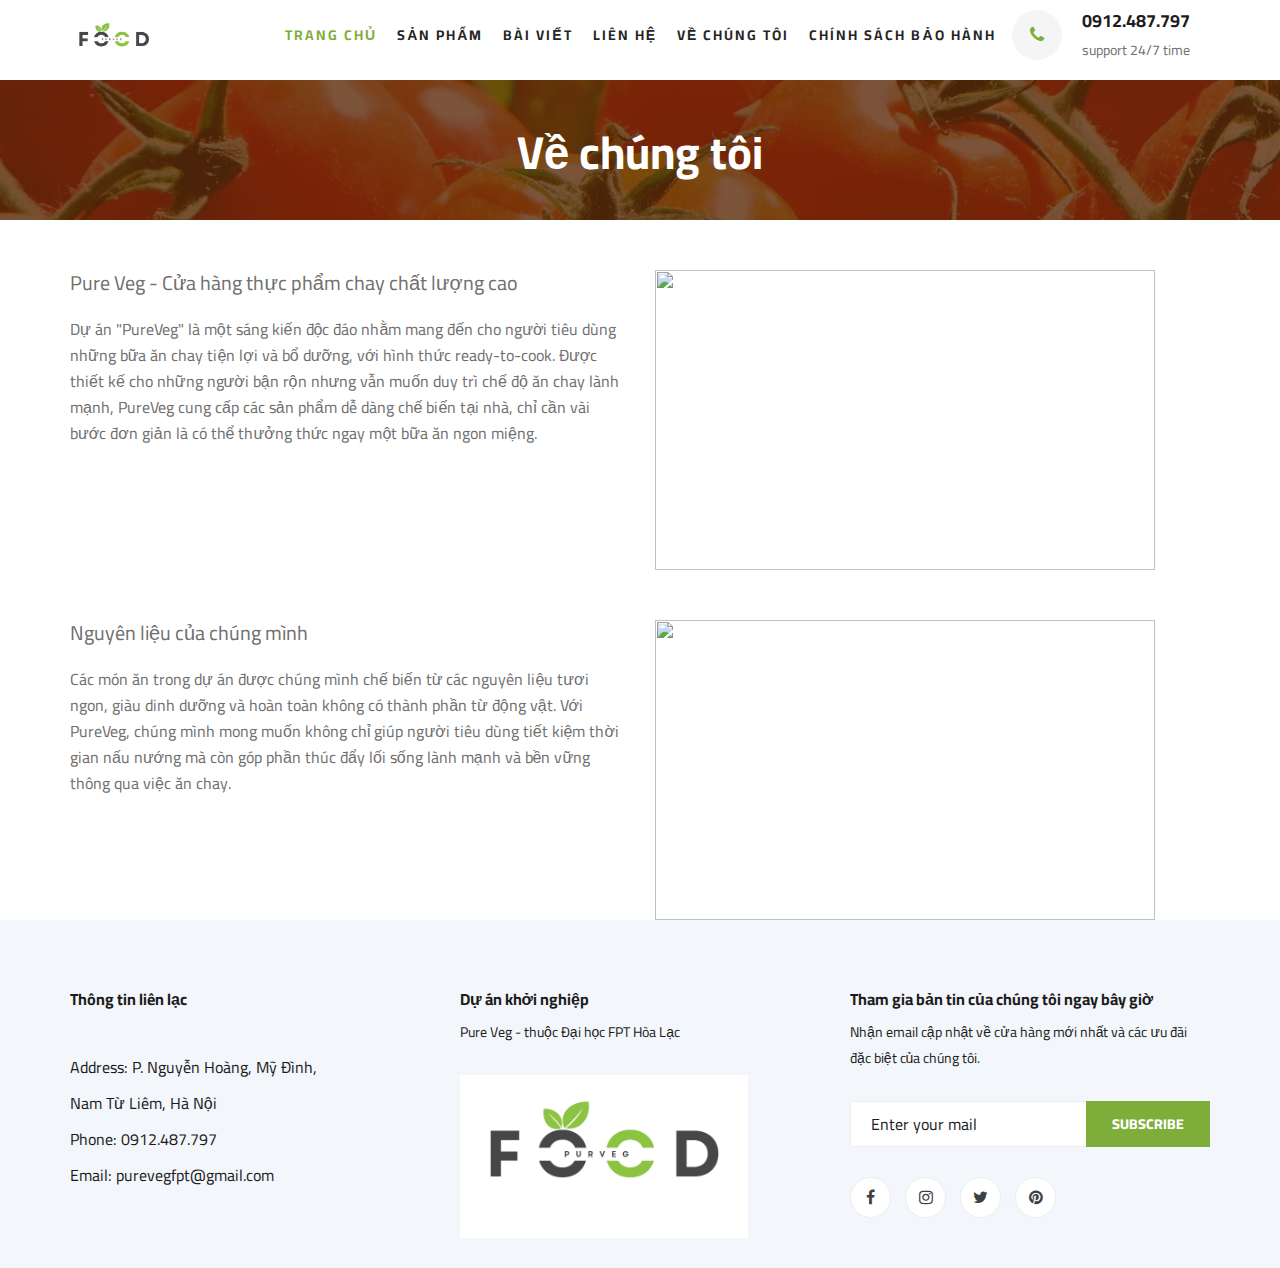
==== about-us.html @ cd14120e "Refactor image URLs in HTML files" ====
<!DOCTYPE html>
<html lang="en">

<head>
    <meta charset="UTF-8">
    <meta name="description" content="Ogani Template">
    <meta name="keywords" content="Ogani, unica, creative, html">
    <meta name="viewport" content="width=device-width, initial-scale=1.0">
    <meta http-equiv="X-UA-Compatible" content="ie=edge">
    <title>Pure Veg</title>

    <!-- Google Font -->
    <link href="https://fonts.googleapis.com/css2?family=Cairo:wght@200;300;400;600;900&display=swap" rel="stylesheet">

    <!-- Css Styles -->
    <link rel="stylesheet" href="css/bootstrap.min.css" type="text/css">
    <link rel="stylesheet" href="css/font-awesome.min.css" type="text/css">
    <link rel="stylesheet" href="css/elegant-icons.css" type="text/css">
    <link rel="stylesheet" href="css/nice-select.css" type="text/css">
    <link rel="stylesheet" href="css/jquery-ui.min.css" type="text/css">
    <link rel="stylesheet" href="css/owl.carousel.min.css" type="text/css">
    <link rel="stylesheet" href="css/slicknav.min.css" type="text/css">
    <link rel="stylesheet" href="css/style.css" type="text/css">
    <style>
        .header__menu {
            display: flex;
            justify-content: space-between;
            align-items: center;
            padding: 10px 20px;
        }

        .header__menu ul {
            display: flex;
            list-style: none;
            padding: 0;
            margin: 0;
        }

        .header__menu ul li {
            margin-right: 20px;
        }

        .header__menu ul li a {
            text-decoration: none;
        }

        .hero__search__phone {
            margin-left: auto;
        }

        .hero__search__phone h5 {
            margin: 0;
        }

        .hero__search__phone span {
            font-size: 12px;
        }
    </style>
</head>

<body>
    <!-- Page Preloder -->
    <!-- <div id="preloder">
        <div class="loader"></div>
    </div> -->

    <!-- Humberger Begin -->
    <div class="humberger__menu__overlay"></div>
    <div class="humberger__menu__wrapper">
        <div class="humberger__menu__logo">
            <a href="#"><img src="img/logo.png" alt=""></a>
        </div>
        <nav class="humberger__menu__nav mobile-menu">
            <ul>
                <li class="active"><a href="./index.html">Trang chủ</a></li>
                <li><a href="./shop-grid.html">Sản phẩm chay</a></li>
                <li><a href="./blog.html">Bài viết</a></li>
                <li><a href="./contact.html">Liên hệ</a></li>
                <li><a href="./about-us.html">Về chúng tôi</a></li>
                <li><a href="./policy.html">Chính sách bảo hành</a></li>
            </ul>
        </nav>
        <div id="mobile-menu-wrap"></div>
        <div class="header__top__right__social">
            <a href="https://www.facebook.com/PureVegFPT"><i class="fa fa-facebook"></i></a>
            <a href="#"><i class="fa fa-twitter"></i></a>
            <a href="#"><i class="fa fa-linkedin"></i></a>
            <a href="#"><i class="fa fa-pinterest-p"></i></a>
        </div>

    </div>
    <!-- Humberger End -->

    <!-- Header Section Begin -->
    <header class="header">
        <div class="container">
            <div class="row">
                <div class="col-lg-2">
                    <div class="header__logo">
                        <a href="./index.html"><img src="img/logo.png" alt=""></a>
                    </div>
                </div>
                <div class="col-lg-10">
                    <nav class="header__menu">
                        <ul>
                            <li class="active"><a href="./index.html">Trang chủ</a></li>
                            <li><a href="./shop-grid.html">Sản phẩm</a></li>
                            <li><a href="./blog.html">Bài viết</a></li>
                            <li><a href="./contact.html">Liên hệ</a></li>
                            <li><a href="./about-us.html">Về chúng tôi</a></li>
                            <li><a href="./policy.html">Chính sách bảo hành</a></li>
                        </ul>
                        <div class="hero__search__phone"></div>
                        <div class="hero__search__phone__icon">
                            <i class="fa fa-phone"></i>
                        </div>
                        <div class="hero__search__phone__text">
                            <h5>0912.487.797</h5>
                            <span>support 24/7 time</span>
                        </div>
                </div>
                </nav>
            </div>
        </div>
        <div class="humberger__open">
            <i class="fa fa-bars"></i>
        </div>
        </div>
    </header>
    <!-- Breadcrumb Section Begin -->
    <section class="breadcrumb-section set-bg" data-setbg="img/breadcrumb.jpg">
        <div class="container">
            <div class="row">
                <div class="col-lg-12 text-center">
                    <div class="breadcrumb__text">
                        <h2>Về chúng tôi</h2>
                    </div>
                </div>
            </div>
        </div>
    </section>
    <section>
        <div class="container">
            <div class="row">
                <div class="col-lg-6">
                    <p style="font-size: 20px; margin-top: 50px;">Pure Veg - Cửa hàng thực phẩm chay chất lượng cao</p>
                    <p style="font-size: 16px; margin-top: 20px;">Dự án "PureVeg" là một sáng kiến độc đáo nhằm mang đến
                        cho người tiêu dùng những bữa ăn chay tiện lợi và bổ dưỡng, với hình thức ready-to-cook. Được
                        thiết kế cho những người bận rộn nhưng vẫn muốn duy trì chế độ ăn chay lành mạnh, PureVeg cung
                        cấp các sản phẩm dễ dàng chế biến tại nhà, chỉ cần vài bước đơn giản là có thể thưởng thức ngay
                        một bữa ăn ngon miệng.</p>
                </div>
                <div class="col-lg-6">
                    <p style="font-size: 20px; margin-top: 50px;"></p>
                    <img style="width: 500px; height: 300px;" src="https://langchaixua.com/wp-content/uploads/2021/12/cua-hang-thuc-pham-chay-8.jpg" alt="">
                </div>
            </div>
            <div class="row">
                
                <div class="col-lg-6">
                    <p style="font-size: 20px; margin-top: 50px;">Nguyên liệu của chúng mình</p>
                    <p style="font-size: 16px; margin-top: 20px;">Các món ăn trong dự án được chúng mình chế biến từ các
                        nguyên liệu tươi ngon, giàu dinh dưỡng và hoàn toàn không có thành phần từ động vật. Với PureVeg,
                        chúng mình mong muốn không chỉ giúp người tiêu dùng tiết kiệm thời gian nấu nướng mà còn góp phần
                        thúc đẩy lối sống lành mạnh và bền vững thông qua việc ăn chay.</p>
                </div>

                <div class="col-lg-6">
                    <p style="font-size: 20px; margin-top: 50px;"></p>
                    <img style="width: 500px; height: 300px;" src="https://danviet.mediacdn.vn/296231569849192448/2022/12/20/159771609-2896931810588995-3618458814222607521-n-167149640601359937673.jpg" alt="">
                </div>
            </div>
            
        </div>
    </section>

    <!-- Blog Section End -->

    <!-- Footer Section Begin -->
    <footer class="footer spad">
        <div class="container">
            <div class="row">
                <div class="col-lg-3 col-md-6 col-sm-6">
                    <div class="footer__about">
                        <div class="footer__widget">
                            <h6>Thông tin liên lạc</h6>
                        </div>
                        <ul>
                            <li>Address: P. Nguyễn Hoàng, Mỹ Đình, Nam Từ Liêm, Hà Nội</li>
                            <li>Phone: 0912.487.797</li>
                            <li>Email: purevegfpt@gmail.com</li>
                        </ul>
                    </div>
                </div>
                <div class="col-lg-4 col-md-6 col-sm-6 offset-lg-1">
                    <div class="footer__widget">
                        <h6>Dự án khởi nghiệp</h6>
                        <p>Pure Veg - thuộc Đại học FPT Hòa Lạc</p>
                        <div class="footer__about__logo"></div>
                        <a href="./index.html"><img src="img/logo.png" alt="" style="width: 80%;"></a>
                    </div>
                </div>
                <div class="col-lg-4 col-md-12">
                    <div class="footer__widget">
                        <h6>Tham gia bản tin của chúng tôi ngay bây giờ</h6>
                        <p>Nhận email cập nhật về cửa hàng mới nhất và các ưu đãi đặc biệt của chúng tôi.</p>
                        <form action="#">
                            <input type="text" placeholder="Enter your mail">
                            <button type="submit" class="site-btn">Subscribe</button>
                        </form>
                        <div class="footer__widget__social">
                            <a href="https://www.facebook.com/PureVegFPT"><i class="fa fa-facebook"></i></a>
                            <a href="#"><i class="fa fa-instagram"></i></a>
                            <a href="#"><i class="fa fa-twitter"></i></a>
                            <a href="#"><i class="fa fa-pinterest"></i></a>
                        </div>
                    </div>
                </div>
            </div>
        </div>

        </div>
    </footer>
    <!-- Footer Section End -->

    <!-- Js Plugins -->
    <script src="js/jquery-3.3.1.min.js"></script>
    <script src="js/bootstrap.min.js"></script>
    <script src="js/jquery.nice-select.min.js"></script>
    <script src="js/jquery-ui.min.js"></script>
    <script src="js/jquery.slicknav.js"></script>
    <script src="js/mixitup.min.js"></script>
    <script src="js/owl.carousel.min.js"></script>
    <script src="js/main.js"></script>



</body>

</html>
---- css/elegant-icons.css ----
@font-face {
	font-family: 'ElegantIcons';
	src:url('../fonts/ElegantIcons.eot');
	src:url('../fonts/ElegantIcons.eot?#iefix') format('embedded-opentype'),
		url('../fonts/ElegantIcons.woff') format('woff'),
		url('../fonts/ElegantIcons.ttf') format('truetype'),
		url('../fonts/ElegantIcons.svg#ElegantIcons') format('svg');
	font-weight: normal;
	font-style: normal;
}

/* Use the following CSS code if you want to use data attributes for inserting your icons */
[data-icon]:before {
	font-family: 'ElegantIcons';
	content: attr(data-icon);
	speak: none;
	font-weight: normal;
	font-variant: normal;
	text-transform: none;
	line-height: 1;
	-webkit-font-smoothing: antialiased;
	-moz-osx-font-smoothing: grayscale;
}

/* Use the following CSS code if you want to have a class per icon */
/*
Instead of a list of all class selectors,
you can use the generic selector below, but it's slower:
[class*="your-class-prefix"] {
*/
.arrow_up, .arrow_down, .arrow_left, .arrow_right, .arrow_left-up, .arrow_right-up, .arrow_right-down, .arrow_left-down, .arrow-up-down, .arrow_up-down_alt, .arrow_left-right_alt, .arrow_left-right, .arrow_expand_alt2, .arrow_expand_alt, .arrow_condense, .arrow_expand, .arrow_move, .arrow_carrot-up, .arrow_carrot-down, .arrow_carrot-left, .arrow_carrot-right, .arrow_carrot-2up, .arrow_carrot-2down, .arrow_carrot-2left, .arrow_carrot-2right, .arrow_carrot-up_alt2, .arrow_carrot-down_alt2, .arrow_carrot-left_alt2, .arrow_carrot-right_alt2, .arrow_carrot-2up_alt2, .arrow_carrot-2down_alt2, .arrow_carrot-2left_alt2, .arrow_carrot-2right_alt2, .arrow_triangle-up, .arrow_triangle-down, .arrow_triangle-left, .arrow_triangle-right, .arrow_triangle-up_alt2, .arrow_triangle-down_alt2, .arrow_triangle-left_alt2, .arrow_triangle-right_alt2, .arrow_back, .icon_minus-06, .icon_plus, .icon_close, .icon_check, .icon_minus_alt2, .icon_plus_alt2, .icon_close_alt2, .icon_check_alt2, .icon_zoom-out_alt, .icon_zoom-in_alt, .icon_search, .icon_box-empty, .icon_box-selected, .icon_minus-box, .icon_plus-box, .icon_box-checked, .icon_circle-empty, .icon_circle-slelected, .icon_stop_alt2, .icon_stop, .icon_pause_alt2, .icon_pause, .icon_menu, .icon_menu-square_alt2, .icon_menu-circle_alt2, .icon_ul, .icon_ol, .icon_adjust-horiz, .icon_adjust-vert, .icon_document_alt, .icon_documents_alt, .icon_pencil, .icon_pencil-edit_alt, .icon_pencil-edit, .icon_folder-alt, .icon_folder-open_alt, .icon_folder-add_alt, .icon_info_alt, .icon_error-oct_alt, .icon_error-circle_alt, .icon_error-triangle_alt, .icon_question_alt2, .icon_question, .icon_comment_alt, .icon_chat_alt, .icon_vol-mute_alt, .icon_volume-low_alt, .icon_volume-high_alt, .icon_quotations, .icon_quotations_alt2, .icon_clock_alt, .icon_lock_alt, .icon_lock-open_alt, .icon_key_alt, .icon_cloud_alt, .icon_cloud-upload_alt, .icon_cloud-download_alt, .icon_image, .icon_images, .icon_lightbulb_alt, .icon_gift_alt, .icon_house_alt, .icon_genius, .icon_mobile, .icon_tablet, .icon_laptop, .icon_desktop, .icon_camera_alt, .icon_mail_alt, .icon_cone_alt, .icon_ribbon_alt, .icon_bag_alt, .icon_creditcard, .icon_cart_alt, .icon_paperclip, .icon_tag_alt, .icon_tags_alt, .icon_trash_alt, .icon_cursor_alt, .icon_mic_alt, .icon_compass_alt, .icon_pin_alt, .icon_pushpin_alt, .icon_map_alt, .icon_drawer_alt, .icon_toolbox_alt, .icon_book_alt, .icon_calendar, .icon_film, .icon_table, .icon_contacts_alt, .icon_headphones, .icon_lifesaver, .icon_piechart, .icon_refresh, .icon_link_alt, .icon_link, .icon_loading, .icon_blocked, .icon_archive_alt, .icon_heart_alt, .icon_star_alt, .icon_star-half_alt, .icon_star, .icon_star-half, .icon_tools, .icon_tool, .icon_cog, .icon_cogs, .arrow_up_alt, .arrow_down_alt, .arrow_left_alt, .arrow_right_alt, .arrow_left-up_alt, .arrow_right-up_alt, .arrow_right-down_alt, .arrow_left-down_alt, .arrow_condense_alt, .arrow_expand_alt3, .arrow_carrot_up_alt, .arrow_carrot-down_alt, .arrow_carrot-left_alt, .arrow_carrot-right_alt, .arrow_carrot-2up_alt, .arrow_carrot-2dwnn_alt, .arrow_carrot-2left_alt, .arrow_carrot-2right_alt, .arrow_triangle-up_alt, .arrow_triangle-down_alt, .arrow_triangle-left_alt, .arrow_triangle-right_alt, .icon_minus_alt, .icon_plus_alt, .icon_close_alt, .icon_check_alt, .icon_zoom-out, .icon_zoom-in, .icon_stop_alt, .icon_menu-square_alt, .icon_menu-circle_alt, .icon_document, .icon_documents, .icon_pencil_alt, .icon_folder, .icon_folder-open, .icon_folder-add, .icon_folder_upload, .icon_folder_download, .icon_info, .icon_error-circle, .icon_error-oct, .icon_error-triangle, .icon_question_alt, .icon_comment, .icon_chat, .icon_vol-mute, .icon_volume-low, .icon_volume-high, .icon_quotations_alt, .icon_clock, .icon_lock, .icon_lock-open, .icon_key, .icon_cloud, .icon_cloud-upload, .icon_cloud-download, .icon_lightbulb, .icon_gift, .icon_house, .icon_camera, .icon_mail, .icon_cone, .icon_ribbon, .icon_bag, .icon_cart, .icon_tag, .icon_tags, .icon_trash, .icon_cursor, .icon_mic, .icon_compass, .icon_pin, .icon_pushpin, .icon_map, .icon_drawer, .icon_toolbox, .icon_book, .icon_contacts, .icon_archive, .icon_heart, .icon_profile, .icon_group, .icon_grid-2x2, .icon_grid-3x3, .icon_music, .icon_pause_alt, .icon_phone, .icon_upload, .icon_download, .social_facebook, .social_twitter, .social_pinterest, .social_googleplus, .social_tumblr, .social_tumbleupon, .social_wordpress, .social_instagram, .social_dribbble, .social_vimeo, .social_linkedin, .social_rss, .social_deviantart, .social_share, .social_myspace, .social_skype, .social_youtube, .social_picassa, .social_googledrive, .social_flickr, .social_blogger, .social_spotify, .social_delicious, .social_facebook_circle, .social_twitter_circle, .social_pinterest_circle, .social_googleplus_circle, .social_tumblr_circle, .social_stumbleupon_circle, .social_wordpress_circle, .social_instagram_circle, .social_dribbble_circle, .social_vimeo_circle, .social_linkedin_circle, .social_rss_circle, .social_deviantart_circle, .social_share_circle, .social_myspace_circle, .social_skype_circle, .social_youtube_circle, .social_picassa_circle, .social_googledrive_alt2, .social_flickr_circle, .social_blogger_circle, .social_spotify_circle, .social_delicious_circle, .social_facebook_square, .social_twitter_square, .social_pinterest_square, .social_googleplus_square, .social_tumblr_square, .social_stumbleupon_square, .social_wordpress_square, .social_instagram_square, .social_dribbble_square, .social_vimeo_square, .social_linkedin_square, .social_rss_square, .social_deviantart_square, .social_share_square, .social_myspace_square, .social_skype_square, .social_youtube_square, .social_picassa_square, .social_googledrive_square, .social_flickr_square, .social_blogger_square, .social_spotify_square, .social_delicious_square, .icon_printer, .icon_calulator, .icon_building, .icon_floppy, .icon_drive, .icon_search-2, .icon_id, .icon_id-2, .icon_puzzle, .icon_like, .icon_dislike, .icon_mug, .icon_currency, .icon_wallet, .icon_pens, .icon_easel, .icon_flowchart, .icon_datareport, .icon_briefcase, .icon_shield, .icon_percent, .icon_globe, .icon_globe-2, .icon_target, .icon_hourglass, .icon_balance, .icon_rook, .icon_printer-alt, .icon_calculator_alt, .icon_building_alt, .icon_floppy_alt, .icon_drive_alt, .icon_search_alt, .icon_id_alt, .icon_id-2_alt, .icon_puzzle_alt, .icon_like_alt, .icon_dislike_alt, .icon_mug_alt, .icon_currency_alt, .icon_wallet_alt, .icon_pens_alt, .icon_easel_alt, .icon_flowchart_alt, .icon_datareport_alt, .icon_briefcase_alt, .icon_shield_alt, .icon_percent_alt, .icon_globe_alt, .icon_clipboard {
	font-family: 'ElegantIcons';
	speak: none;
	font-style: normal;
	font-weight: normal;
	font-variant: normal;
	text-transform: none;
	line-height: 1;
	-webkit-font-smoothing: antialiased;
}
.arrow_up:before {
	content: "\21";
}
.arrow_down:before {
	content: "\22";
}
.arrow_left:before {
	content: "\23";
}
.arrow_right:before {
	content: "\24";
}
.arrow_left-up:before {
	content: "\25";
}
.arrow_right-up:before {
	content: "\26";
}
.arrow_right-down:before {
	content: "\27";
}
.arrow_left-down:before {
	content: "\28";
}
.arrow-up-down:before {
	content: "\29";
}
.arrow_up-down_alt:before {
	content: "\2a";
}
.arrow_left-right_alt:before {
	content: "\2b";
}
.arrow_left-right:before {
	content: "\2c";
}
.arrow_expand_alt2:before {
	content: "\2d";
}
.arrow_expand_alt:before {
	content: "\2e";
}
.arrow_condense:before {
	content: "\2f";
}
.arrow_expand:before {
	content: "\30";
}
.arrow_move:before {
	content: "\31";
}
.arrow_carrot-up:before {
	content: "\32";
}
.arrow_carrot-down:before {
	content: "\33";
}
.arrow_carrot-left:before {
	content: "\34";
}
.arrow_carrot-right:before {
	content: "\35";
}
.arrow_carrot-2up:before {
	content: "\36";
}
.arrow_carrot-2down:before {
	content: "\37";
}
.arrow_carrot-2left:before {
	content: "\38";
}
.arrow_carrot-2right:before {
	content: "\39";
}
.arrow_carrot-up_alt2:before {
	content: "\3a";
}
.arrow_carrot-down_alt2:before {
	content: "\3b";
}
.arrow_carrot-left_alt2:before {
	content: "\3c";
}
.arrow_carrot-right_alt2:before {
	content: "\3d";
}
.arrow_carrot-2up_alt2:before {
	content: "\3e";
}
.arrow_carrot-2down_alt2:before {
	content: "\3f";
}
.arrow_carrot-2left_alt2:before {
	content: "\40";
}
.arrow_carrot-2right_alt2:before {
	content: "\41";
}
.arrow_triangle-up:before {
	content: "\42";
}
.arrow_triangle-down:before {
	content: "\43";
}
.arrow_triangle-left:before {
	content: "\44";
}
.arrow_triangle-right:before {
	content: "\45";
}
.arrow_triangle-up_alt2:before {
	content: "\46";
}
.arrow_triangle-down_alt2:before {
	content: "\47";
}
.arrow_triangle-left_alt2:before {
	content: "\48";
}
.arrow_triangle-right_alt2:before {
	content: "\49";
}
.arrow_back:before {
	content: "\4a";
}
.icon_minus-06:before {
	content: "\4b";
}
.icon_plus:before {
	content: "\4c";
}
.icon_close:before {
	content: "\4d";
}
.icon_check:before {
	content: "\4e";
}
.icon_minus_alt2:before {
	content: "\4f";
}
.icon_plus_alt2:before {
	content: "\50";
}
.icon_close_alt2:before {
	content: "\51";
}
.icon_check_alt2:before {
	content: "\52";
}
.icon_zoom-out_alt:before {
	content: "\53";
}
.icon_zoom-in_alt:before {
	content: "\54";
}
.icon_search:before {
	content: "\55";
}
.icon_box-empty:before {
	content: "\56";
}
.icon_box-selected:before {
	content: "\57";
}
.icon_minus-box:before {
	content: "\58";
}
.icon_plus-box:before {
	content: "\59";
}
.icon_box-checked:before {
	content: "\5a";
}
.icon_circle-empty:before {
	content: "\5b";
}
.icon_circle-slelected:before {
	content: "\5c";
}
.icon_stop_alt2:before {
	content: "\5d";
}
.icon_stop:before {
	content: "\5e";
}
.icon_pause_alt2:before {
	content: "\5f";
}
.icon_pause:before {
	content: "\60";
}
.icon_menu:before {
	content: "\61";
}
.icon_menu-square_alt2:before {
	content: "\62";
}
.icon_menu-circle_alt2:before {
	content: "\63";
}
.icon_ul:before {
	content: "\64";
}
.icon_ol:before {
	content: "\65";
}
.icon_adjust-horiz:before {
	content: "\66";
}
.icon_adjust-vert:before {
	content: "\67";
}
.icon_document_alt:before {
	content: "\68";
}
.icon_documents_alt:before {
	content: "\69";
}
.icon_pencil:before {
	content: "\6a";
}
.icon_pencil-edit_alt:before {
	content: "\6b";
}
.icon_pencil-edit:before {
	content: "\6c";
}
.icon_folder-alt:before {
	content: "\6d";
}
.icon_folder-open_alt:before {
	content: "\6e";
}
.icon_folder-add_alt:before {
	content: "\6f";
}
.icon_info_alt:before {
	content: "\70";
}
.icon_error-oct_alt:before {
	content: "\71";
}
.icon_error-circle_alt:before {
	content: "\72";
}
.icon_error-triangle_alt:before {
	content: "\73";
}
.icon_question_alt2:before {
	content: "\74";
}
.icon_question:before {
	content: "\75";
}
.icon_comment_alt:before {
	content: "\76";
}
.icon_chat_alt:before {
	content: "\77";
}
.icon_vol-mute_alt:before {
	content: "\78";
}
.icon_volume-low_alt:before {
	content: "\79";
}
.icon_volume-high_alt:before {
	content: "\7a";
}
.icon_quotations:before {
	content: "\7b";
}
.icon_quotations_alt2:before {
	content: "\7c";
}
.icon_clock_alt:before {
	content: "\7d";
}
.icon_lock_alt:before {
	content: "\7e";
}
.icon_lock-open_alt:before {
	content: "\e000";
}
.icon_key_alt:before {
	content: "\e001";
}
.icon_cloud_alt:before {
	content: "\e002";
}
.icon_cloud-upload_alt:before {
	content: "\e003";
}
.icon_cloud-download_alt:before {
	content: "\e004";
}
.icon_image:before {
	content: "\e005";
}
.icon_images:before {
	content: "\e006";
}
.icon_lightbulb_alt:before {
	content: "\e007";
}
.icon_gift_alt:before {
	content: "\e008";
}
.icon_house_alt:before {
	content: "\e009";
}
.icon_genius:before {
	content: "\e00a";
}
.icon_mobile:before {
	content: "\e00b";
}
.icon_tablet:before {
	content: "\e00c";
}
.icon_laptop:before {
	content: "\e00d";
}
.icon_desktop:before {
	content: "\e00e";
}
.icon_camera_alt:before {
	content: "\e00f";
}
.icon_mail_alt:before {
	content: "\e010";
}
.icon_cone_alt:before {
	content: "\e011";
}
.icon_ribbon_alt:before {
	content: "\e012";
}
.icon_bag_alt:before {
	content: "\e013";
}
.icon_creditcard:before {
	content: "\e014";
}
.icon_cart_alt:before {
	content: "\e015";
}
.icon_paperclip:before {
	content: "\e016";
}
.icon_tag_alt:before {
	content: "\e017";
}
.icon_tags_alt:before {
	content: "\e018";
}
.icon_trash_alt:before {
	content: "\e019";
}
.icon_cursor_alt:before {
	content: "\e01a";
}
.icon_mic_alt:before {
	content: "\e01b";
}
.icon_compass_alt:before {
	content: "\e01c";
}
.icon_pin_alt:before {
	content: "\e01d";
}
.icon_pushpin_alt:before {
	content: "\e01e";
}
.icon_map_alt:before {
	content: "\e01f";
}
.icon_drawer_alt:before {
	content: "\e020";
}
.icon_toolbox_alt:before {
	content: "\e021";
}
.icon_book_alt:before {
	content: "\e022";
}
.icon_calendar:before {
	content: "\e023";
}
.icon_film:before {
	content: "\e024";
}
.icon_table:before {
	content: "\e025";
}
.icon_contacts_alt:before {
	content: "\e026";
}
.icon_headphones:before {
	content: "\e027";
}
.icon_lifesaver:before {
	content: "\e028";
}
.icon_piechart:before {
	content: "\e029";
}
.icon_refresh:before {
	content: "\e02a";
}
.icon_link_alt:before {
	content: "\e02b";
}
.icon_link:before {
	content: "\e02c";
}
.icon_loading:before {
	content: "\e02d";
}
.icon_blocked:before {
	content: "\e02e";
}
.icon_archive_alt:before {
	content: "\e02f";
}
.icon_heart_alt:before {
	content: "\e030";
}
.icon_star_alt:before {
	content: "\e031";
}
.icon_star-half_alt:before {
	content: "\e032";
}
.icon_star:before {
	content: "\e033";
}
.icon_star-half:before {
	content: "\e034";
}
.icon_tools:before {
	content: "\e035";
}
.icon_tool:before {
	content: "\e036";
}
.icon_cog:before {
	content: "\e037";
}
.icon_cogs:before {
	content: "\e038";
}
.arrow_up_alt:before {
	content: "\e039";
}
.arrow_down_alt:before {
	content: "\e03a";
}
.arrow_left_alt:before {
	content: "\e03b";
}
.arrow_right_alt:before {
	content: "\e03c";
}
.arrow_left-up_alt:before {
	content: "\e03d";
}
.arrow_right-up_alt:before {
	content: "\e03e";
}
.arrow_right-down_alt:before {
	content: "\e03f";
}
.arrow_left-down_alt:before {
	content: "\e040";
}
.arrow_condense_alt:before {
	content: "\e041";
}
.arrow_expand_alt3:before {
	content: "\e042";
}
.arrow_carrot_up_alt:before {
	content: "\e043";
}
.arrow_carrot-down_alt:before {
	content: "\e044";
}
.arrow_carrot-left_alt:before {
	content: "\e045";
}
.arrow_carrot-right_alt:before {
	content: "\e046";
}
.arrow_carrot-2up_alt:before {
	content: "\e047";
}
.arrow_carrot-2dwnn_alt:before {
	content: "\e048";
}
.arrow_carrot-2left_alt:before {
	content: "\e049";
}
.arrow_carrot-2right_alt:before {
	content: "\e04a";
}
.arrow_triangle-up_alt:before {
	content: "\e04b";
}
.arrow_triangle-down_alt:before {
	content: "\e04c";
}
.arrow_triangle-left_alt:before {
	content: "\e04d";
}
.arrow_triangle-right_alt:before {
	content: "\e04e";
}
.icon_minus_alt:before {
	content: "\e04f";
}
.icon_plus_alt:before {
	content: "\e050";
}
.icon_close_alt:before {
	content: "\e051";
}
.icon_check_alt:before {
	content: "\e052";
}
.icon_zoom-out:before {
	content: "\e053";
}
.icon_zoom-in:before {
	content: "\e054";
}
.icon_stop_alt:before {
	content: "\e055";
}
.icon_menu-square_alt:before {
	content: "\e056";
}
.icon_menu-circle_alt:before {
	content: "\e057";
}
.icon_document:before {
	content: "\e058";
}
.icon_documents:before {
	content: "\e059";
}
.icon_pencil_alt:before {
	content: "\e05a";
}
.icon_folder:before {
	content: "\e05b";
}
.icon_folder-open:before {
	content: "\e05c";
}
.icon_folder-add:before {
	content: "\e05d";
}
.icon_folder_upload:before {
	content: "\e05e";
}
.icon_folder_download:before {
	content: "\e05f";
}
.icon_info:before {
	content: "\e060";
}
.icon_error-circle:before {
	content: "\e061";
}
.icon_error-oct:before {
	content: "\e062";
}
.icon_error-triangle:before {
	content: "\e063";
}
.icon_question_alt:before {
	content: "\e064";
}
.icon_comment:before {
	content: "\e065";
}
.icon_chat:before {
	content: "\e066";
}
.icon_vol-mute:before {
	content: "\e067";
}
.icon_volume-low:before {
	content: "\e068";
}
.icon_volume-high:before {
	content: "\e069";
}
.icon_quotations_alt:before {
	content: "\e06a";
}
.icon_clock:before {
	content: "\e06b";
}
.icon_lock:before {
	content: "\e06c";
}
.icon_lock-open:before {
	content: "\e06d";
}
.icon_key:before {
	content: "\e06e";
}
.icon_cloud:before {
	content: "\e06f";
}
.icon_cloud-upload:before {
	content: "\e070";
}
.icon_cloud-download:before {
	content: "\e071";
}
.icon_lightbulb:before {
	content: "\e072";
}
.icon_gift:before {
	content: "\e073";
}
.icon_house:before {
	content: "\e074";
}
.icon_camera:before {
	content: "\e075";
}
.icon_mail:before {
	content: "\e076";
}
.icon_cone:before {
	content: "\e077";
}
.icon_ribbon:before {
	content: "\e078";
}
.icon_bag:before {
	content: "\e079";
}
.icon_cart:before {
	content: "\e07a";
}
.icon_tag:before {
	content: "\e07b";
}
.icon_tags:before {
	content: "\e07c";
}
.icon_trash:before {
	content: "\e07d";
}
.icon_cursor:before {
	content: "\e07e";
}
.icon_mic:before {
	content: "\e07f";
}
.icon_compass:before {
	content: "\e080";
}
.icon_pin:before {
	content: "\e081";
}
.icon_pushpin:before {
	content: "\e082";
}
.icon_map:before {
	content: "\e083";
}
.icon_drawer:before {
	content: "\e084";
}
.icon_toolbox:before {
	content: "\e085";
}
.icon_book:before {
	content: "\e086";
}
.icon_contacts:before {
	content: "\e087";
}
.icon_archive:before {
	content: "\e088";
}
.icon_heart:before {
	content: "\e089";
}
.icon_profile:before {
	content: "\e08a";
}
.icon_group:before {
	content: "\e08b";
}
.icon_grid-2x2:before {
	content: "\e08c";
}
.icon_grid-3x3:before {
	content: "\e08d";
}
.icon_music:before {
	content: "\e08e";
}
.icon_pause_alt:before {
	content: "\e08f";
}
.icon_phone:before {
	content: "\e090";
}
.icon_upload:before {
	content: "\e091";
}
.icon_download:before {
	content: "\e092";
}
.social_facebook:before {
	content: "\e093";
}
.social_twitter:before {
	content: "\e094";
}
.social_pinterest:before {
	content: "\e095";
}
.social_googleplus:before {
	content: "\e096";
}
.social_tumblr:before {
	content: "\e097";
}
.social_tumbleupon:before {
	content: "\e098";
}
.social_wordpress:before {
	content: "\e099";
}
.social_instagram:before {
	content: "\e09a";
}
.social_dribbble:before {
	content: "\e09b";
}
.social_vimeo:before {
	content: "\e09c";
}
.social_linkedin:before {
	content: "\e09d";
}
.social_rss:before {
	content: "\e09e";
}
.social_deviantart:before {
	content: "\e09f";
}
.social_share:before {
	content: "\e0a0";
}
.social_myspace:before {
	content: "\e0a1";
}
.social_skype:before {
	content: "\e0a2";
}
.social_youtube:before {
	content: "\e0a3";
}
.social_picassa:before {
	content: "\e0a4";
}
.social_googledrive:before {
	content: "\e0a5";
}
.social_flickr:before {
	content: "\e0a6";
}
.social_blogger:before {
	content: "\e0a7";
}
.social_spotify:before {
	content: "\e0a8";
}
.social_delicious:before {
	content: "\e0a9";
}
.social_facebook_circle:before {
	content: "\e0aa";
}
.social_twitter_circle:before {
	content: "\e0ab";
}
.social_pinterest_circle:before {
	content: "\e0ac";
}
.social_googleplus_circle:before {
	content: "\e0ad";
}
.social_tumblr_circle:before {
	content: "\e0ae";
}
.social_stumbleupon_circle:before {
	content: "\e0af";
}
.social_wordpress_circle:before {
	content: "\e0b0";
}
.social_instagram_circle:before {
	content: "\e0b1";
}
.social_dribbble_circle:before {
	content: "\e0b2";
}
.social_vimeo_circle:before {
	content: "\e0b3";
}
.social_linkedin_circle:before {
	content: "\e0b4";
}
.social_rss_circle:before {
	content: "\e0b5";
}
.social_deviantart_circle:before {
	content: "\e0b6";
}
.social_share_circle:before {
	content: "\e0b7";
}
.social_myspace_circle:before {
	content: "\e0b8";
}
.social_skype_circle:before {
	content: "\e0b9";
}
.social_youtube_circle:before {
	content: "\e0ba";
}
.social_picassa_circle:before {
	content: "\e0bb";
}
.social_googledrive_alt2:before {
	content: "\e0bc";
}
.social_flickr_circle:before {
	content: "\e0bd";
}
.social_blogger_circle:before {
	content: "\e0be";
}
.social_spotify_circle:before {
	content: "\e0bf";
}
.social_delicious_circle:before {
	content: "\e0c0";
}
.social_facebook_square:before {
	content: "\e0c1";
}
.social_twitter_square:before {
	content: "\e0c2";
}
.social_pinterest_square:before {
	content: "\e0c3";
}
.social_googleplus_square:before {
	content: "\e0c4";
}
.social_tumblr_square:before {
	content: "\e0c5";
}
.social_stumbleupon_square:before {
	content: "\e0c6";
}
.social_wordpress_square:before {
	content: "\e0c7";
}
.social_instagram_square:before {
	content: "\e0c8";
}
.social_dribbble_square:before {
	content: "\e0c9";
}
.social_vimeo_square:before {
	content: "\e0ca";
}
.social_linkedin_square:before {
	content: "\e0cb";
}
.social_rss_square:before {
	content: "\e0cc";
}
.social_deviantart_square:before {
	content: "\e0cd";
}
.social_share_square:before {
	content: "\e0ce";
}
.social_myspace_square:before {
	content: "\e0cf";
}
.social_skype_square:before {
	content: "\e0d0";
}
.social_youtube_square:before {
	content: "\e0d1";
}
.social_picassa_square:before {
	content: "\e0d2";
}
.social_googledrive_square:before {
	content: "\e0d3";
}
.social_flickr_square:before {
	content: "\e0d4";
}
.social_blogger_square:before {
	content: "\e0d5";
}
.social_spotify_square:before {
	content: "\e0d6";
}
.social_delicious_square:before {
	content: "\e0d7";
}
.icon_printer:before {
	content: "\e103";
}
.icon_calulator:before {
	content: "\e0ee";
}
.icon_building:before {
	content: "\e0ef";
}
.icon_floppy:before {
	content: "\e0e8";
}
.icon_drive:before {
	content: "\e0ea";
}
.icon_search-2:before {
	content: "\e101";
}
.icon_id:before {
	content: "\e107";
}
.icon_id-2:before {
	content: "\e108";
}
.icon_puzzle:before {
	content: "\e102";
}
.icon_like:before {
	content: "\e106";
}
.icon_dislike:before {
	content: "\e0eb";
}
.icon_mug:before {
	content: "\e105";
}
.icon_currency:before {
	content: "\e0ed";
}
.icon_wallet:before {
	content: "\e100";
}
.icon_pens:before {
	content: "\e104";
}
.icon_easel:before {
	content: "\e0e9";
}
.icon_flowchart:before {
	content: "\e109";
}
.icon_datareport:before {
	content: "\e0ec";
}
.icon_briefcase:before {
	content: "\e0fe";
}
.icon_shield:before {
	content: "\e0f6";
}
.icon_percent:before {
	content: "\e0fb";
}
.icon_globe:before {
	content: "\e0e2";
}
.icon_globe-2:before {
	content: "\e0e3";
}
.icon_target:before {
	content: "\e0f5";
}
.icon_hourglass:before {
	content: "\e0e1";
}
.icon_balance:before {
	content: "\e0ff";
}
.icon_rook:before {
	content: "\e0f8";
}
.icon_printer-alt:before {
	content: "\e0fa";
}
.icon_calculator_alt:before {
	content: "\e0e7";
}
.icon_building_alt:before {
	content: "\e0fd";
}
.icon_floppy_alt:before {
	content: "\e0e4";
}
.icon_drive_alt:before {
	content: "\e0e5";
}
.icon_search_alt:before {
	content: "\e0f7";
}
.icon_id_alt:before {
	content: "\e0e0";
}
.icon_id-2_alt:before {
	content: "\e0fc";
}
.icon_puzzle_alt:before {
	content: "\e0f9";
}
.icon_like_alt:before {
	content: "\e0dd";
}
.icon_dislike_alt:before {
	content: "\e0f1";
}
.icon_mug_alt:before {
	content: "\e0dc";
}
.icon_currency_alt:before {
	content: "\e0f3";
}
.icon_wallet_alt:before {
	content: "\e0d8";
}
.icon_pens_alt:before {
	content: "\e0db";
}
.icon_easel_alt:before {
	content: "\e0f0";
}
.icon_flowchart_alt:before {
	content: "\e0df";
}
.icon_datareport_alt:before {
	content: "\e0f2";
}
.icon_briefcase_alt:before {
	content: "\e0f4";
}
.icon_shield_alt:before {
	content: "\e0d9";
}
.icon_percent_alt:before {
	content: "\e0da";
}
.icon_globe_alt:before {
	content: "\e0de";
}
.icon_clipboard:before {
	content: "\e0e6";
}


	.glyph {
		float: left;
		text-align: center;
		padding: .75em;
		margin: .4em 1.5em .75em 0;
		width: 6em;
text-shadow: none;
	}
        .glyph_big {
        font-size: 128px;
        color: #59c5dc;
        float: left;
        margin-right: 20px;
        }

        .glyph div { padding-bottom: 10px;}

	.glyph input {
		font-family: consolas, monospace;
		font-size: 12px;
		width: 100%;
		text-align: center;
		border: 0;
		box-shadow: 0 0 0 1px #ccc;
		padding: .2em;
                -moz-border-radius: 5px;
                -webkit-border-radius: 5px;
	}
	.centered {
		margin-left: auto;
		margin-right: auto;
	}
	.glyph .fs1 {
		font-size: 2em;
	}
---- css/nice-select.css ----
.nice-select {
  -webkit-tap-highlight-color: transparent;
  background-color: #fff;
  border-radius: 5px;
  border: solid 1px #e8e8e8;
  box-sizing: border-box;
  clear: both;
  cursor: pointer;
  display: block;
  float: left;
  font-family: inherit;
  font-size: 14px;
  font-weight: normal;
  height: 42px;
  line-height: 40px;
  outline: none;
  padding-left: 18px;
  padding-right: 30px;
  position: relative;
  text-align: left !important;
  -webkit-transition: all 0.2s ease-in-out;
  transition: all 0.2s ease-in-out;
  -webkit-user-select: none;
     -moz-user-select: none;
      -ms-user-select: none;
          user-select: none;
  white-space: nowrap;
  width: auto; }
  .nice-select:hover {
    border-color: #dbdbdb; }
  .nice-select:active, .nice-select.open, .nice-select:focus {
    border-color: #999; }
  .nice-select:after {
    border-bottom: 2px solid #999;
    border-right: 2px solid #999;
    content: '';
    display: block;
    height: 5px;
    margin-top: -4px;
    pointer-events: none;
    position: absolute;
    right: 12px;
    top: 50%;
    -webkit-transform-origin: 66% 66%;
        -ms-transform-origin: 66% 66%;
            transform-origin: 66% 66%;
    -webkit-transform: rotate(45deg);
        -ms-transform: rotate(45deg);
            transform: rotate(45deg);
    -webkit-transition: all 0.15s ease-in-out;
    transition: all 0.15s ease-in-out;
    width: 5px; }
  .nice-select.open:after {
    -webkit-transform: rotate(-135deg);
        -ms-transform: rotate(-135deg);
            transform: rotate(-135deg); }
  .nice-select.open .list {
    opacity: 1;
    pointer-events: auto;
    -webkit-transform: scale(1) translateY(0);
        -ms-transform: scale(1) translateY(0);
            transform: scale(1) translateY(0); }
  .nice-select.disabled {
    border-color: #ededed;
    color: #999;
    pointer-events: none; }
    .nice-select.disabled:after {
      border-color: #cccccc; }
  .nice-select.wide {
    width: 100%; }
    .nice-select.wide .list {
      left: 0 !important;
      right: 0 !important; }
  .nice-select.right {
    float: right; }
    .nice-select.right .list {
      left: auto;
      right: 0; }
  .nice-select.small {
    font-size: 12px;
    height: 36px;
    line-height: 34px; }
    .nice-select.small:after {
      height: 4px;
      width: 4px; }
    .nice-select.small .option {
      line-height: 34px;
      min-height: 34px; }
  .nice-select .list {
    background-color: #fff;
    border-radius: 5px;
    box-shadow: 0 0 0 1px rgba(68, 68, 68, 0.11);
    box-sizing: border-box;
    margin-top: 4px;
    opacity: 0;
    overflow: hidden;
    padding: 0;
    pointer-events: none;
    position: absolute;
    top: 100%;
    left: 0;
    -webkit-transform-origin: 50% 0;
        -ms-transform-origin: 50% 0;
            transform-origin: 50% 0;
    -webkit-transform: scale(0.75) translateY(-21px);
        -ms-transform: scale(0.75) translateY(-21px);
            transform: scale(0.75) translateY(-21px);
    -webkit-transition: all 0.2s cubic-bezier(0.5, 0, 0, 1.25), opacity 0.15s ease-out;
    transition: all 0.2s cubic-bezier(0.5, 0, 0, 1.25), opacity 0.15s ease-out;
    z-index: 9; }
    .nice-select .list:hover .option:not(:hover) {
      background-color: transparent !important; }
  .nice-select .option {
    cursor: pointer;
    font-weight: 400;
    line-height: 40px;
    list-style: none;
    min-height: 40px;
    outline: none;
    padding-left: 18px;
    padding-right: 29px;
    text-align: left;
    -webkit-transition: all 0.2s;
    transition: all 0.2s; }
    .nice-select .option:hover, .nice-select .option.focus, .nice-select .option.selected.focus {
      background-color: #f6f6f6; }
    .nice-select .option.selected {
      font-weight: bold; }
    .nice-select .option.disabled {
      background-color: transparent;
      color: #999;
      cursor: default; }

.no-csspointerevents .nice-select .list {
  display: none; }

.no-csspointerevents .nice-select.open .list {
  display: block; }
---- css/style.css ----
/******************************************************************
  Template Name: Ogani
  Description:  Ogani eCommerce  HTML Template
  Author: Colorlib
  Author URI: https://colorlib.com
  Version: 1.0
  Created: Colorlib
******************************************************************/

/*------------------------------------------------------------------
[Table of contents]

1.  Template default CSS
	1.1	Variables
	1.2	Mixins
	1.3	Flexbox
	1.4	Reset
2.  Helper Css
3.  Header Section
4.  Hero Section
5.  Service Section
6.  Categories Section
7.  Featured Section
8.  Latest Product Section
9.  Contact
10.  Footer Style
-------------------------------------------------------------------*/

/*----------------------------------------*/
/* Template default CSS
/*----------------------------------------*/

html,
body {
	height: 100%;
	font-family: "Cairo", sans-serif;
	-webkit-font-smoothing: antialiased;
	font-smoothing: antialiased;
}

h1,
h2,
h3,
h4,
h5,
h6 {
	margin: 0;
	color: #111111;
	font-weight: 400;
	font-family: "Cairo", sans-serif;
}

h1 {
	font-size: 70px;
}

h2 {
	font-size: 36px;
}

h3 {
	font-size: 30px;
}

h4 {
	font-size: 24px;
}

h5 {
	font-size: 18px;
}

h6 {
	font-size: 16px;
}

p {
	font-size: 16px;
	font-family: "Cairo", sans-serif;
	color: #6f6f6f;
	font-weight: 400;
	line-height: 26px;
	margin: 0 0 15px 0;
}

img {
	max-width: 100%;
}

input:focus,
select:focus,
button:focus,
textarea:focus {
	outline: none;
}

a:hover,
a:focus {
	text-decoration: none;
	outline: none;
	color: #ffffff;
}

ul,
ol {
	padding: 0;
	margin: 0;
}

/*---------------------
  Helper CSS
-----------------------*/

.section-title {
	margin-bottom: 50px;
	text-align: center;
}

.section-title h2 {
	color: #1c1c1c;
	font-weight: 700;
	position: relative;
}

.section-title h2:after {
	position: absolute;
	left: 0;
	bottom: -15px;
	right: 0;
	height: 4px;
	width: 80px;
	background: #7fad39;
	content: "";
	margin: 0 auto;
}

.set-bg {
	background-repeat: no-repeat;
	background-size: cover;
	background-position: top center;
}

.spad {
	padding-top: 100px;
	padding-bottom: 100px;
}

.text-white h1,
.text-white h2,
.text-white h3,
.text-white h4,
.text-white h5,
.text-white h6,
.text-white p,
.text-white span,
.text-white li,
.text-white a {
	color: #fff;
}

/* buttons */

.primary-btn {
	display: inline-block;
	font-size: 14px;
	padding: 10px 28px 10px;
	color: #ffffff;
	text-transform: uppercase;
	font-weight: 700;
	background: #6b795609;
	letter-spacing: 2px;
}

.site-btn {
	font-size: 14px;
	color: #ffffff;
	font-weight: 800;
	text-transform: uppercase;
	display: inline-block;
	padding: 13px 30px 12px;
	background: #7fad39;
	border: none;
}

/* Preloder */

#preloder {
	position: fixed;
	width: 100%;
	height: 100%;
	top: 0;
	left: 0;
	z-index: 999999;
	background: #449b50;
}

.loader {
	width: 40px;
	height: 40px;
	position: absolute;
	top: 50%;
	left: 50%;
	margin-top: -13px;
	margin-left: -13px;
	border-radius: 60px;
	animation: loader 0.8s linear infinite;
	-webkit-animation: loader 0.8s linear infinite;
}

@keyframes loader {
	0% {
		-webkit-transform: rotate(0deg);
		transform: rotate(0deg);
		border: 4px solid #f44336;
		border-left-color: transparent;
	}
	50% {
		-webkit-transform: rotate(180deg);
		transform: rotate(180deg);
		border: 4px solid #673ab7;
		border-left-color: transparent;
	}
	100% {
		-webkit-transform: rotate(360deg);
		transform: rotate(360deg);
		border: 4px solid #f44336;
		border-left-color: transparent;
	}
}

@-webkit-keyframes loader {
	0% {
		-webkit-transform: rotate(0deg);
		border: 4px solid #f44336;
		border-left-color: transparent;
	}
	50% {
		-webkit-transform: rotate(180deg);
		border: 4px solid #673ab7;
		border-left-color: transparent;
	}
	100% {
		-webkit-transform: rotate(360deg);
		border: 4px solid #f44336;
		border-left-color: transparent;
	}
}

/*---------------------
  Header
-----------------------*/

.header__top {
	background: #f5f5f5;
}

.header__top__left {
	padding: 10px 0 13px;
}

.header__top__left ul li {
	font-size: 14px;
	color: #1c1c1c;
	display: inline-block;
	margin-right: 45px;
	position: relative;
}

.header__top__left ul li:after {
	position: absolute;
	right: -25px;
	top: 1px;
	height: 20px;
	width: 1px;
	background: #000000;
	opacity: 0.1;
	content: "";
}

.header__top__left ul li:last-child {
	margin-right: 0;
}

.header__top__left ul li:last-child:after {
	display: none;
}

.header__top__left ul li i {
	color: #252525;
	margin-right: 5px;
}

.header__top__right {
	text-align: right;
	padding: 10px 0 13px;
}

.header__top__right__social {
	position: relative;
	display: inline-block;
	margin-right: 35px;
}

.header__top__right__social:after {
	position: absolute;
	right: -20px;
	top: 1px;
	height: 20px;
	width: 1px;
	background: #000000;
	opacity: 0.1;
	content: "";
}

.header__top__right__social a {
	font-size: 14px;
	display: inline-block;
	color: #1c1c1c;
	margin-right: 20px;
}

.header__top__right__social a:last-child {
	margin-right: 0;
}

.header__top__right__language {
	position: relative;
	display: inline-block;
	margin-right: 40px;
	cursor: pointer;
}

.header__top__right__language:hover ul {
	top: 23px;
	opacity: 1;
	visibility: visible;
}

.header__top__right__language:after {
	position: absolute;
	right: -21px;
	top: 1px;
	height: 20px;
	width: 1px;
	background: #000000;
	opacity: 0.1;
	content: "";
}

.header__top__right__language img {
	margin-right: 6px;
}

.header__top__right__language div {
	font-size: 14px;
	color: #1c1c1c;
	display: inline-block;
	margin-right: 4px;
}

.header__top__right__language span {
	font-size: 14px;
	color: #1c1c1c;
	position: relative;
	top: 2px;
}

.header__top__right__language ul {
	background: #222222;
	width: 100px;
	text-align: left;
	padding: 5px 0;
	position: absolute;
	left: 0;
	top: 43px;
	z-index: 9;
	opacity: 0;
	visibility: hidden;
	-webkit-transition: all, 0.3s;
	-moz-transition: all, 0.3s;
	-ms-transition: all, 0.3s;
	-o-transition: all, 0.3s;
	transition: all, 0.3s;
}

.header__top__right__language ul li {
	list-style: none;
}

.header__top__right__language ul li a {
	font-size: 14px;
	color: #ffffff;
	padding: 5px 10px;
}

.header__top__right__auth {
	display: inline-block;
}

.header__top__right__auth a {
	display: block;
	font-size: 14px;
	color: #1c1c1c;
}

.header__top__right__auth a i {
	margin-right: 6px;
}

.header__logo {
	padding: 15px 0;
}

.header__logo a {
	display: inline-block;
}
.header__logo a img {
	max-width: 100%;
	height: 50px;
}

.header__menu {
	padding: 24px 0;
}

.header__menu ul li {
	list-style: none;
	display: inline-block;
	margin-right: 50px;
	position: relative;
}

.header__menu ul li .header__menu__dropdown {
	position: absolute;
	left: 0;
	top: 50px;
	background: #222222;
	width: 180px;
	z-index: 9;
	padding: 5px 0;
	-webkit-transition: all, 0.3s;
	-moz-transition: all, 0.3s;
	-ms-transition: all, 0.3s;
	-o-transition: all, 0.3s;
	transition: all, 0.3s;
	opacity: 0;
	visibility: hidden;
}

.header__menu ul li .header__menu__dropdown li {
	margin-right: 0;
	display: block;
}

.header__menu ul li .header__menu__dropdown li:hover>a {
	color: #7fad39;
}

.header__menu ul li .header__menu__dropdown li a {
	text-transform: capitalize;
	color: #ffffff;
	font-weight: 400;
	padding: 5px 15px;
}

.header__menu ul li.active a {
	color: #7fad39;
}

.header__menu ul li:hover .header__menu__dropdown {
	top: 30px;
	opacity: 1;
	visibility: visible;
}

.header__menu ul li:hover>a {
	color: #7fad39;
}

.header__menu ul li:last-child {
	margin-right: 0;
}

.header__menu ul li a {
	font-size: 14px;
	color: #252525;
	text-transform: uppercase;
	font-weight: 700;
	letter-spacing: 2px;
	-webkit-transition: all, 0.3s;
	-moz-transition: all, 0.3s;
	-ms-transition: all, 0.3s;
	-o-transition: all, 0.3s;
	transition: all, 0.3s;
	padding: 5px 0;
	display: block;
}

.header__cart {
	text-align: right;
	padding: 24px 0;
}

.header__cart ul {
	display: inline-block;
	margin-right: 25px;
}

.header__cart ul li {
	list-style: none;
	display: inline-block;
	margin-right: 15px;
}

.header__cart ul li:last-child {
	margin-right: 0;
}

.header__cart ul li a {
	position: relative;
}

.header__cart ul li a i {
	font-size: 18px;
	color: #1c1c1c;
}

.header__cart ul li a span {
	height: 13px;
	width: 13px;
	background: #7fad39;
	font-size: 10px;
	color: #ffffff;
	line-height: 13px;
	text-align: center;
	font-weight: 700;
	display: inline-block;
	border-radius: 50%;
	position: absolute;
	top: 0;
	right: -12px;
}

.header__cart .header__cart__price {
	font-size: 14px;
	color: #6f6f6f;
	display: inline-block;
}

.header__cart .header__cart__price span {
	color: #252525;
	font-weight: 700;
}

.humberger__menu__wrapper {
	display: none;
}

.humberger__open {
	display: none;
}

/*---------------------
  Hero
-----------------------*/

.hero {
	padding-bottom: 50px;
}

.hero.hero-normal {
	padding-bottom: 30px;
}

.hero.hero-normal .hero__categories {
	position: relative;
}

.hero.hero-normal .hero__categories ul {
	display: none;
	position: absolute;
	left: 0;
	top: 46px;
	width: 100%;
	z-index: 9;
	background: #ffffff;
}

.hero.hero-normal .hero__search {
	margin-bottom: 0;
}

.hero__categories__all {
	background: #7fad39;
	position: relative;
	padding: 10px 25px 10px 40px;
	cursor: pointer;
}

.hero__categories__all i {
	font-size: 16px;
	color: #ffffff;
	margin-right: 10px;
}

.hero__categories__all span {
	font-size: 18px;
	font-weight: 700;
	color: #ffffff;
}

.hero__categories__all:after {
	position: absolute;
	right: 18px;
	top: 9px;
	content: "3";
	font-family: "ElegantIcons";
	font-size: 18px;
	color: #ffffff;
}

.hero__categories ul {
	border: 1px solid #ebebeb;
	padding-left: 40px;
	padding-top: 10px;
	padding-bottom: 12px;
}

.hero__categories ul li {
	list-style: none;
}

.hero__categories ul li a {
	font-size: 16px;
	color: #1c1c1c;
	line-height: 39px;
	display: block;
}

.hero__search {
	overflow: hidden;
	margin-bottom: 30px;
}

.hero__search__form {
	width: 610px;
	height: 50px;
	border: 1px solid #ebebeb;
	position: relative;
	float: left;
}

.hero__search__form form .hero__search__categories {
	width: 30%;
	float: left;
	font-size: 16px;
	color: #1c1c1c;
	font-weight: 700;
	padding-left: 18px;
	padding-top: 11px;
	position: relative;
}

.hero__search__form form .hero__search__categories:after {
	position: absolute;
	right: 0;
	top: 14px;
	height: 20px;
	width: 1px;
	background: #000000;
	opacity: 0.1;
	content: "";
}

.hero__search__form form .hero__search__categories span {
	position: absolute;
	right: 14px;
	top: 14px;
}

.hero__search__form form input {
	width: 70%;
	border: none;
	height: 48px;
	font-size: 16px;
	color: #b2b2b2;
	padding-left: 20px;
}

.hero__search__form form input::placeholder {
	color: #b2b2b2;
}

.hero__search__form form button {
	position: absolute;
	right: 0;
	top: -1px;
	height: 50px;
}

.hero__search__phone {
	float: right;
}

.hero__search__phone__icon {
	font-size: 18px;
	color: #7fad39;
	height: 50px;
	width: 50px;
	background: #f5f5f5;
	line-height: 50px;
	text-align: center;
	border-radius: 50%;
	float: left;
	margin-right: 20px;
}

.hero__search__phone__text {
	overflow: hidden;
}

.hero__search__phone__text h5 {
	color: #1c1c1c;
	font-weight: 700;
	margin-bottom: 5px;
}

.hero__search__phone__text span {
	font-size: 14px;
	color: #6f6f6f;
}

.hero__item {
	height: 431px;
	display: flex;
	align-items: center;
	padding-left: 75px;
}

.hero__text span {
	font-size: 14px;
	text-transform: uppercase;
	font-weight: 700;
	letter-spacing: 4px;
	color: #7fad39;
}

.hero__text h2 {
	font-size: 46px;
	color: #252525;
	line-height: 52px;
	font-weight: 700;
	margin: 10px 0;
}

.hero__text p {
	margin-bottom: 35px;
}

/*---------------------
  Categories
-----------------------*/

.categories__item {
	height: 270px;
	position: relative;
}

.categories__item h5 {
	position: absolute;
	left: 0;
	width: 100%;
	padding: 0 20px;
	bottom: 20px;
	text-align: center;
}

.categories__item h5 a {
	font-size: 18px;
	color: #1c1c1c;
	font-weight: 700;
	text-transform: uppercase;
	letter-spacing: 2px;
	padding: 12px 0 10px;
	background: #ffffff;
	display: block;
}

.categories__slider .col-lg-3 {
	max-width: 100%;
}

.categories__slider.owl-carousel .owl-nav button {
	font-size: 18px;
	color: #1c1c1c;
	height: 70px;
	width: 30px;
	line-height: 70px;
	text-align: center;
	border: 1px solid #ebebeb;
	position: absolute;
	left: -35px;
	top: 50%;
	-webkit-transform: translateY(-35px);
	background: #ffffff;
}

.categories__slider.owl-carousel .owl-nav button.owl-next {
	left: auto;
	right: -35px;
}

/*---------------------
  Featured
-----------------------*/

.featured {
	padding-top: 80px;
	padding-bottom: 40px;
}

.featured__controls {
	text-align: center;
	margin-bottom: 50px;
}

.featured__controls ul li {
	list-style: none;
	font-size: 18px;
	color: #1c1c1c;
	display: inline-block;
	margin-right: 25px;
	position: relative;
	cursor: pointer;
}

.featured__controls ul li.active:after {
	opacity: 1;
}

.featured__controls ul li:after {
	position: absolute;
	left: 0;
	bottom: -2px;
	width: 100%;
	height: 2px;
	background: #7fad39;
	content: "";
	opacity: 0;
}

.featured__controls ul li:last-child {
	margin-right: 0;
}

.featured__item {
	margin-bottom: 50px;
}

.featured__item:hover .featured__item__pic .featured__item__pic__hover {
	bottom: 20px;
}

.featured__item__pic {
	height: 270px;
	position: relative;
	overflow: hidden;
	background-position: center center;
}

.featured__item__pic__hover {
	position: absolute;
	left: 0;
	bottom: -50px;
	width: 100%;
	text-align: center;
	-webkit-transition: all, 0.5s;
	-moz-transition: all, 0.5s;
	-ms-transition: all, 0.5s;
	-o-transition: all, 0.5s;
	transition: all, 0.5s;
}

.featured__item__pic__hover li {
	list-style: none;
	display: inline-block;
	margin-right: 6px;
}

.featured__item__pic__hover li:last-child {
	margin-right: 0;
}

.featured__item__pic__hover li:hover a {
	background: #7fad39;
	border-color: #7fad39;
}

.featured__item__pic__hover li:hover a i {
	color: #ffffff;
	transform: rotate(360deg);
}

.featured__item__pic__hover li a {
	font-size: 16px;
	color: #1c1c1c;
	height: 40px;
	width: 40px;
	line-height: 40px;
	text-align: center;
	border: 1px solid #ebebeb;
	background: #ffffff;
	display: block;
	border-radius: 50%;
	-webkit-transition: all, 0.5s;
	-moz-transition: all, 0.5s;
	-ms-transition: all, 0.5s;
	-o-transition: all, 0.5s;
	transition: all, 0.5s;
}

.featured__item__pic__hover li a i {
	position: relative;
	transform: rotate(0);
	-webkit-transition: all, 0.3s;
	-moz-transition: all, 0.3s;
	-ms-transition: all, 0.3s;
	-o-transition: all, 0.3s;
	transition: all, 0.3s;
}

.featured__item__text {
	text-align: center;
	padding-top: 15px;
}

.featured__item__text h6 {
	margin-bottom: 10px;
}

.featured__item__text h6 a {
	color: #252525;
}

.featured__item__text h5 {
	color: #252525;
	font-weight: 700;
}

/*---------------------
  Latest Product
-----------------------*/

.latest-product {
	padding-top: 80px;
	padding-bottom: 0;
}

.latest-product__text h4 {
	font-weight: 700;
	color: #1c1c1c;
	margin-bottom: 45px;
}

.latest-product__slider.owl-carousel .owl-nav {
	position: absolute;
	right: 20px;
	top: -75px;
}

.latest-product__slider.owl-carousel .owl-nav button {
	height: 30px;
	width: 30px;
	background: #F3F6FA;
	border: 1px solid #e6e6e6;
	font-size: 14px;
	color: #636363;
	margin-right: 10px;
	line-height: 30px;
	text-align: center;
}

.latest-product__slider.owl-carousel .owl-nav button span {
	font-weight: 700;
}

.latest-product__slider.owl-carousel .owl-nav button:last-child {
	margin-right: 0;
}

.latest-product__item {
	margin-bottom: 20px;
	overflow: hidden;
	display: block;
}

.latest-product__item__pic {
	float: left;
	margin-right: 26px;
}

.latest-product__item__pic img {
	height: 110px;
	width: 110px;
}

.latest-product__item__text {
	overflow: hidden;
	padding-top: 10px;
}

.latest-product__item__text h6 {
	color: #252525;
	margin-bottom: 8px;
}

.latest-product__item__text span {
	font-size: 18px;
	display: block;
	color: #252525;
	font-weight: 700;
}

/*---------------------
  Form BLog
-----------------------*/

.from-blog {
	padding-top: 50px;
	padding-bottom: 50px;
}

.from-blog .blog__item {
	margin-bottom: 30px;
}

.from-blog__title {
	margin-bottom: 70px;
}

/*---------------------
  Breadcrumb
-----------------------*/

.breadcrumb-section {
	display: flex;
	align-items: center;
	padding: 45px 0 40px;
}

.breadcrumb__text h2 {
	font-size: 46px;
	color: #ffffff;
	font-weight: 700;
}

.breadcrumb__option a {
	display: inline-block;
	font-size: 16px;
	color: #ffffff;
	font-weight: 700;
	margin-right: 20px;
	position: relative;
}

.breadcrumb__option a:after {
	position: absolute;
	right: -12px;
	top: 13px;
	height: 1px;
	width: 10px;
	background: #ffffff;
	content: "";
}

.breadcrumb__option span {
	display: inline-block;
	font-size: 16px;
	color: #ffffff;
}

/*---------------------
  Sidebar
-----------------------*/

.sidebar__item {
	margin-bottom: 35px;
}

.sidebar__item.sidebar__item__color--option {
	overflow: hidden;
}

.sidebar__item h4 {
	color: #1c1c1c;
	font-weight: 700;
	margin-bottom: 25px;
}

.sidebar__item ul li {
	list-style: none;
}

.sidebar__item ul li a {
	font-size: 16px;
	color: #1c1c1c;
	line-height: 39px;
	display: block;
}

.sidebar__item .latest-product__text {
	position: relative;
}

.sidebar__item .latest-product__text h4 {
	margin-bottom: 45px;
}

.sidebar__item .latest-product__text .owl-carousel .owl-nav {
	right: 0;
}

.price-range-wrap .range-slider {
	margin-top: 20px;
}

.price-range-wrap .range-slider .price-input {
	position: relative;
}

.price-range-wrap .range-slider .price-input:after {
	position: absolute;
	left: 38px;
	top: 13px;
	height: 1px;
	width: 5px;
	background: #dd2222;
	content: "";
}

.price-range-wrap .range-slider .price-input input {
	font-size: 16px;
	color: #dd2222;
	font-weight: 700;
	max-width: 20%;
	border: none;
	display: inline-block;
}

.price-range-wrap .price-range {
	border-radius: 0;
}

.price-range-wrap .price-range.ui-widget-content {
	border: none;
	background: #ebebeb;
	height: 5px;
}

.price-range-wrap .price-range.ui-widget-content .ui-slider-handle {
	height: 13px;
	width: 13px;
	border-radius: 50%;
	background: #ffffff;
	border: none;
	-webkit-box-shadow: 0px 1px 10px rgba(0, 0, 0, 0.2);
	box-shadow: 0px 1px 10px rgba(0, 0, 0, 0.2);
	outline: none;
	cursor: pointer;
}

.price-range-wrap .price-range .ui-slider-range {
	background: #dd2222;
	border-radius: 0;
}

.price-range-wrap .price-range .ui-slider-range.ui-corner-all.ui-widget-header:last-child {
	background: #dd2222;
}

.sidebar__item__color {
	float: left;
	width: 40%;
}

.sidebar__item__color.sidebar__item__color--white label:after {
	border: 2px solid #333333;
	background: transparent;
}

.sidebar__item__color.sidebar__item__color--gray label:after {
	background: #E9A625;
}

.sidebar__item__color.sidebar__item__color--red label:after {
	background: #D62D2D;
}

.sidebar__item__color.sidebar__item__color--black label:after {
	background: #252525;
}

.sidebar__item__color.sidebar__item__color--blue label:after {
	background: #249BC8;
}

.sidebar__item__color.sidebar__item__color--green label:after {
	background: #3CC032;
}

.sidebar__item__color label {
	font-size: 16px;
	color: #333333;
	position: relative;
	padding-left: 32px;
	cursor: pointer;
}

.sidebar__item__color label input {
	position: absolute;
	visibility: hidden;
}

.sidebar__item__color label:after {
	position: absolute;
	left: 0;
	top: 5px;
	height: 14px;
	width: 14px;
	background: #222;
	content: "";
	border-radius: 50%;
}

.sidebar__item__size {
	display: inline-block;
	margin-right: 16px;
	margin-bottom: 10px;
}

.sidebar__item__size label {
	font-size: 12px;
	color: #6f6f6f;
	display: inline-block;
	padding: 8px 25px 6px;
	background: #f5f5f5;
	cursor: pointer;
	margin-bottom: 0;
}

.sidebar__item__size label input {
	position: absolute;
	visibility: hidden;
}

/*---------------------
  Shop Grid
-----------------------*/

.product {
	padding-top: 80px;
	padding-bottom: 80px;
}

.product__discount {
	padding-bottom: 50px;
}

.product__discount__title {
	text-align: left;
	margin-bottom: 65px;
}

.product__discount__title h2 {
	display: inline-block;
}

.product__discount__title h2:after {
	margin: 0;
	width: 100%;
}

.product__discount__item:hover .product__discount__item__pic .product__item__pic__hover {
	bottom: 20px;
}

.product__discount__item__pic {
	height: 270px;
	position: relative;
	overflow: hidden;
}

.product__discount__item__pic .product__discount__percent {
	height: 45px;
	width: 45px;
	background: #dd2222;
	border-radius: 50%;
	font-size: 14px;
	color: #ffffff;
	line-height: 45px;
	text-align: center;
	position: absolute;
	left: 15px;
	top: 15px;
}

.product__item__pic__hover {
	position: absolute;
	left: 0;
	bottom: -50px;
	width: 100%;
	text-align: center;
	-webkit-transition: all, 0.5s;
	-moz-transition: all, 0.5s;
	-ms-transition: all, 0.5s;
	-o-transition: all, 0.5s;
	transition: all, 0.5s;
}

.product__item__pic__hover li {
	list-style: none;
	display: inline-block;
	margin-right: 6px;
}

.product__item__pic__hover li:last-child {
	margin-right: 0;
}

.product__item__pic__hover li:hover a {
	background: #7fad39;
	border-color: #7fad39;
}

.product__item__pic__hover li:hover a i {
	color: #ffffff;
	transform: rotate(360deg);
}

.product__item__pic__hover li a {
	font-size: 16px;
	color: #1c1c1c;
	height: 40px;
	width: 40px;
	line-height: 40px;
	text-align: center;
	border: 1px solid #ebebeb;
	background: #ffffff;
	display: block;
	border-radius: 50%;
	-webkit-transition: all, 0.5s;
	-moz-transition: all, 0.5s;
	-ms-transition: all, 0.5s;
	-o-transition: all, 0.5s;
	transition: all, 0.5s;
}

.product__item__pic__hover li a i {
	position: relative;
	transform: rotate(0);
	-webkit-transition: all, 0.3s;
	-moz-transition: all, 0.3s;
	-ms-transition: all, 0.3s;
	-o-transition: all, 0.3s;
	transition: all, 0.3s;
}

.product__discount__item__text {
	text-align: center;
	padding-top: 20px;
}

.product__discount__item__text span {
	font-size: 14px;
	color: #b2b2b2;
	display: block;
	margin-bottom: 4px;
}

.product__discount__item__text h5 {
	margin-bottom: 6px;
}

.product__discount__item__text h5 a {
	color: #1c1c1c;
}

.product__discount__item__text .product__item__price {
	font-size: 18px;
	color: #1c1c1c;
	font-weight: 700;
}

.product__discount__item__text .product__item__price span {
	display: inline-block;
	font-weight: 400;
	text-decoration: line-through;
	margin-left: 10px;
}

.product__discount__slider .col-lg-4 {
	max-width: 100%;
}

.product__discount__slider.owl-carousel .owl-dots {
	text-align: center;
	margin-top: 30px;
}

.product__discount__slider.owl-carousel .owl-dots button {
	height: 12px;
	width: 12px;
	border: 1px solid #b2b2b2;
	border-radius: 50%;
	margin-right: 12px;
}

.product__discount__slider.owl-carousel .owl-dots button.active {
	background: #707070;
	border-color: #6f6f6f;
}

.product__discount__slider.owl-carousel .owl-dots button:last-child {
	margin-right: 0;
}

.filter__item {
	padding-top: 45px;
	border-top: 1px solid #ebebeb;
	padding-bottom: 20px;
}

.filter__sort {
	margin-bottom: 15px;
}

.filter__sort span {
	font-size: 16px;
	color: #6f6f6f;
	display: inline-block;
}

.filter__sort .nice-select {
	background-color: #fff;
	border-radius: 0;
	border: none;
	display: inline-block;
	float: none;
	height: 0;
	line-height: 0;
	padding-left: 18px;
	padding-right: 30px;
	font-size: 16px;
	color: #1c1c1c;
	font-weight: 700;
	cursor: pointer;
}

.filter__sort .nice-select span {
	color: #1c1c1c;
}

.filter__sort .nice-select:after {
	border-bottom: 1.5px solid #1c1c1c;
	border-right: 1.5px solid #1c1c1c;
	height: 8px;
	margin-top: 0;
	right: 16px;
	width: 8px;
	top: -5px;
}

.filter__sort .nice-select.open .list {
	opacity: 1;
	pointer-events: auto;
	-webkit-transform: scale(1) translateY(0);
	-ms-transform: scale(1) translateY(0);
	transform: scale(1) translateY(0);
}

.filter__sort .nice-select .list {
	border-radius: 0;
	margin-top: 0;
	top: 15px;
}

.filter__sort .nice-select .option {
	line-height: 30px;
	min-height: 30px;
}

.filter__found {
	text-align: center;
	margin-bottom: 15px;
}

.filter__found h6 {
	font-size: 16px;
	color: #b2b2b2;
}

.filter__found h6 span {
	color: #1c1c1c;
	font-weight: 700;
	margin-right: 5px;
}

.filter__option {
	text-align: right;
	margin-bottom: 15px;
}

.filter__option span {
	font-size: 24px;
	color: #b2b2b2;
	margin-right: 10px;
	cursor: pointer;
	-webkit-transition: all, 0.3s;
	-moz-transition: all, 0.3s;
	-ms-transition: all, 0.3s;
	-o-transition: all, 0.3s;
	transition: all, 0.3s;
}

.filter__option span:last-child {
	margin: 0;
}

.filter__option span:hover {
	color: #7fad39;
}

.product__item {
	margin-bottom: 50px;
}

.product__item:hover .product__item__pic .product__item__pic__hover {
	bottom: 20px;
}

.product__item__pic {
	height: 270px;
	position: relative;
	overflow: hidden;
}

.product__item__pic__hover {
	position: absolute;
	left: 0;
	bottom: -50px;
	width: 100%;
	text-align: center;
	-webkit-transition: all, 0.5s;
	-moz-transition: all, 0.5s;
	-ms-transition: all, 0.5s;
	-o-transition: all, 0.5s;
	transition: all, 0.5s;
}

.product__item__pic__hover li {
	list-style: none;
	display: inline-block;
	margin-right: 6px;
}

.product__item__pic__hover li:last-child {
	margin-right: 0;
}

.product__item__pic__hover li:hover a {
	background: #7fad39;
	border-color: #7fad39;
}

.product__item__pic__hover li:hover a i {
	color: #ffffff;
	transform: rotate(360deg);
}

.product__item__pic__hover li a {
	font-size: 16px;
	color: #1c1c1c;
	height: 40px;
	width: 40px;
	line-height: 40px;
	text-align: center;
	border: 1px solid #ebebeb;
	background: #ffffff;
	display: block;
	border-radius: 50%;
	-webkit-transition: all, 0.5s;
	-moz-transition: all, 0.5s;
	-ms-transition: all, 0.5s;
	-o-transition: all, 0.5s;
	transition: all, 0.5s;
}

.product__item__pic__hover li a i {
	position: relative;
	transform: rotate(0);
	-webkit-transition: all, 0.3s;
	-moz-transition: all, 0.3s;
	-ms-transition: all, 0.3s;
	-o-transition: all, 0.3s;
	transition: all, 0.3s;
}

.product__item__text {
	text-align: center;
	padding-top: 15px;
}

.product__item__text h6 {
	margin-bottom: 10px;
}

.product__item__text h6 a {
	color: #252525;
}

.product__item__text h5 {
	color: #252525;
	font-weight: 700;
}

.product__pagination,
.blog__pagination {
	padding-top: 10px;
}

.product__pagination a,
.blog__pagination a {
	display: inline-block;
	width: 30px;
	height: 30px;
	border: 1px solid #b2b2b2;
	font-size: 14px;
	color: #b2b2b2;
	font-weight: 700;
	line-height: 28px;
	text-align: center;
	margin-right: 16px;
	-webkit-transition: all, 0.3s;
	-moz-transition: all, 0.3s;
	-ms-transition: all, 0.3s;
	-o-transition: all, 0.3s;
	transition: all, 0.3s;
}

.product__pagination a:hover,
.blog__pagination a:hover {
	background: #7fad39;
	border-color: #7fad39;
	color: #ffffff;
}

.product__pagination a:last-child,
.blog__pagination a:last-child {
	margin-right: 0;
}

/*---------------------
  Shop Details
-----------------------*/

.product-details {
	padding-top: 80px;
}

.product__details__pic__item {
	margin-bottom: 20px;
}

.product__details__pic__item img {
	min-width: 100%;
}

.product__details__pic__slider img {
	cursor: pointer;
}

.product__details__pic__slider.owl-carousel .owl-item img {
	width: auto;
}

.product__details__text h3 {
	color: #252525;
	font-weight: 700;
	margin-bottom: 16px;
}

.product__details__text .product__details__rating {
	font-size: 14px;
	margin-bottom: 12px;
}

.product__details__text .product__details__rating i {
	margin-right: -2px;
	color: #EDBB0E;
}

.product__details__text .product__details__rating span {
	color: #dd2222;
	margin-left: 4px;
}

.product__details__text .product__details__price {
	font-size: 30px;
	color: #dd2222;
	font-weight: 600;
	margin-bottom: 15px;
}

.product__details__text p {
	margin-bottom: 45px;
}

.product__details__text .primary-btn {
	padding: 16px 28px 14px;
	margin-right: 6px;
	margin-bottom: 5px;
}

.product__details__text .heart-icon {
	display: inline-block;
	font-size: 16px;
	color: #6f6f6f;
	padding: 13px 16px 13px;
	background: #f5f5f5;
}

.product__details__text ul {
	border-top: 1px solid #ebebeb;
	padding-top: 40px;
	margin-top: 50px;
}

.product__details__text ul li {
	font-size: 16px;
	color: #1c1c1c;
	list-style: none;
	line-height: 36px;
}

.product__details__text ul li b {
	font-weight: 700;
	width: 170px;
	display: inline-block;
}

.product__details__text ul li span samp {
	color: #dd2222;
}

.product__details__text ul li .share {
	display: inline-block;
}

.product__details__text ul li .share a {
	display: inline-block;
	font-size: 15px;
	color: #1c1c1c;
	margin-right: 25px;
}

.product__details__text ul li .share a:last-child {
	margin-right: 0;
}

.product__details__quantity {
	display: inline-block;
	margin-right: 6px;
}

.pro-qty {
	width: 140px;
	height: 50px;
	display: inline-block;
	position: relative;
	text-align: center;
	background: #f5f5f5;
	margin-bottom: 5px;
}

.pro-qty input {
	height: 100%;
	width: 100%;
	font-size: 16px;
	color: #6f6f6f;
	width: 50px;
	border: none;
	background: #f5f5f5;
	text-align: center;
}

.pro-qty .qtybtn {
	width: 35px;
	font-size: 16px;
	color: #6f6f6f;
	cursor: pointer;
	display: inline-block;
}

.product__details__tab {
	padding-top: 10px;
}

.product__details__tab .nav-tabs {
	border-bottom: none;
	justify-content: center;
	position: relative;
}

.product__details__tab .nav-tabs:before {
	position: absolute;
	left: 0;
	top: 12px;
	height: 1px;
	width: 370px;
	background: #ebebeb;
	content: "";
}

.product__details__tab .nav-tabs:after {
	position: absolute;
	right: 0;
	top: 12px;
	height: 1px;
	width: 370px;
	background: #ebebeb;
	content: "";
}

.product__details__tab .nav-tabs li {
	margin-bottom: 0;
	margin-right: 65px;
}

.product__details__tab .nav-tabs li:last-child {
	margin-right: 0;
}

.product__details__tab .nav-tabs li a {
	font-size: 16px;
	color: #999999;
	font-weight: 700;
	border: none;
	border-top-left-radius: 0;
	border-top-right-radius: 0;
	padding: 0;
}

.product__details__tab .product__details__tab__desc {
	padding-top: 44px;
}

.product__details__tab .product__details__tab__desc h6 {
	font-weight: 700;
	color: #333333;
	margin-bottom: 26px;
}

.product__details__tab .product__details__tab__desc p {
	color: #666666;
}

/*---------------------
  Shop Details
-----------------------*/

.related-product {
	padding-bottom: 30px;
}

.related__product__title {
	margin-bottom: 70px;
}

/*---------------------
  Shop Cart
-----------------------*/

.shoping-cart {
	padding-top: 80px;
	padding-bottom: 80px;
}

.shoping__cart__table {
	margin-bottom: 30px;
}

.shoping__cart__table table {
	width: 100%;
	text-align: center;
}

.shoping__cart__table table thead tr {
	border-bottom: 1px solid #ebebeb;
}

.shoping__cart__table table thead th {
	font-size: 20px;
	font-weight: 700;
	color: #1c1c1c;
	padding-bottom: 20px;
}

.shoping__cart__table table thead th.shoping__product {
	text-align: left;
}

.shoping__cart__table table tbody tr td {
	padding-top: 30px;
	padding-bottom: 30px;
	border-bottom: 1px solid #ebebeb;
}

.shoping__cart__table table tbody tr td.shoping__cart__item {
	width: 630px;
	text-align: left;
}

.shoping__cart__table table tbody tr td.shoping__cart__item img {
	display: inline-block;
	margin-right: 25px;
}

.shoping__cart__table table tbody tr td.shoping__cart__item h5 {
	color: #1c1c1c;
	display: inline-block;
}

.shoping__cart__table table tbody tr td.shoping__cart__price {
	font-size: 18px;
	color: #1c1c1c;
	font-weight: 700;
	width: 100px;
}

.shoping__cart__table table tbody tr td.shoping__cart__total {
	font-size: 18px;
	color: #1c1c1c;
	font-weight: 700;
	width: 110px;
}

.shoping__cart__table table tbody tr td.shoping__cart__item__close {
	text-align: right;
}

.shoping__cart__table table tbody tr td.shoping__cart__item__close span {
	font-size: 24px;
	color: #b2b2b2;
	cursor: pointer;
}

.shoping__cart__table table tbody tr td.shoping__cart__quantity {
	width: 225px;
}

.shoping__cart__table table tbody tr td.shoping__cart__quantity .pro-qty {
	width: 120px;
	height: 40px;
}

.shoping__cart__table table tbody tr td.shoping__cart__quantity .pro-qty input {
	color: #1c1c1c;
}

.shoping__cart__table table tbody tr td.shoping__cart__quantity .pro-qty input::placeholder {
	color: #1c1c1c;
}

.shoping__cart__table table tbody tr td.shoping__cart__quantity .pro-qty .qtybtn {
	width: 15px;
}

.primary-btn.cart-btn {
	color: #6f6f6f;
	padding: 14px 30px 12px;
	background: #f5f5f5;
}

.primary-btn.cart-btn span {
	font-size: 14px;
}

.primary-btn.cart-btn.cart-btn-right {
	float: right;
}

.shoping__discount {
	margin-top: 45px;
}

.shoping__discount h5 {
	font-size: 20px;
	color: #1c1c1c;
	font-weight: 700;
	margin-bottom: 25px;
}

.shoping__discount form input {
	width: 255px;
	height: 46px;
	border: 1px solid #cccccc;
	font-size: 16px;
	color: #b2b2b2;
	text-align: center;
	display: inline-block;
	margin-right: 15px;
}

.shoping__discount form input::placeholder {
	color: #b2b2b2;
}

.shoping__discount form button {
	padding: 15px 30px 11px;
	font-size: 12px;
	letter-spacing: 4px;
	background: #6f6f6f;
}

.shoping__checkout {
	background: #f5f5f5;
	padding: 30px;
	padding-top: 20px;
	margin-top: 50px;
}

.shoping__checkout h5 {
	color: #1c1c1c;
	font-weight: 700;
	font-size: 20px;
	margin-bottom: 28px;
}

.shoping__checkout ul {
	margin-bottom: 28px;
}

.shoping__checkout ul li {
	font-size: 16px;
	color: #1c1c1c;
	font-weight: 700;
	list-style: none;
	overflow: hidden;
	border-bottom: 1px solid #ebebeb;
	padding-bottom: 13px;
	margin-bottom: 18px;
}

.shoping__checkout ul li:last-child {
	padding-bottom: 0;
	border-bottom: none;
	margin-bottom: 0;
}

.shoping__checkout ul li span {
	font-size: 18px;
	color: #dd2222;
	float: right;
}

.shoping__checkout .primary-btn {
	display: block;
	text-align: center;
}

/*---------------------
  Checkout
-----------------------*/

.checkout {
	padding-top: 80px;
	padding-bottom: 60px;
}

.checkout h6 {
	color: #999999;
	text-align: center;
	background: #f5f5f5;
	border-top: 1px solid #6AB963;
	padding: 12px 0 12px;
	margin-bottom: 75px;
}

.checkout h6 span {
	font-size: 16px;
	color: #6AB963;
	margin-right: 5px;
}

.checkout h6 a {
	text-decoration: underline;
	color: #999999;
}

.checkout__form h4 {
	color: #1c1c1c;
	font-weight: 700;
	border-bottom: 1px solid #e1e1e1;
	padding-bottom: 20px;
	margin-bottom: 25px;
}

.checkout__form p {
	column-rule: #b2b2b2;
}

.checkout__input {
	margin-bottom: 24px;
}

.checkout__input p {
	color: #1c1c1c;
	margin-bottom: 20px;
}

.checkout__input p span {
	color: #dd2222;
}

.checkout__input input {
	width: 100%;
	height: 46px;
	border: 1px solid #ebebeb;
	padding-left: 20px;
	font-size: 16px;
	color: #b2b2b2;
	border-radius: 4px;
}

.checkout__input input.checkout__input__add {
	margin-bottom: 20px;
}

.checkout__input input::placeholder {
	color: #b2b2b2;
}

.checkout__input__checkbox {
	margin-bottom: 10px;
}

.checkout__input__checkbox label {
	position: relative;
	font-size: 16px;
	color: #1c1c1c;
	padding-left: 40px;
	cursor: pointer;
}

.checkout__input__checkbox label input {
	position: absolute;
	visibility: hidden;
}

.checkout__input__checkbox label input:checked~.checkmark {
	background: #7fad39;
	border-color: #7fad39;
}

.checkout__input__checkbox label input:checked~.checkmark:after {
	opacity: 1;
}

.checkout__input__checkbox label .checkmark {
	position: absolute;
	left: 0;
	top: 4px;
	height: 16px;
	width: 14px;
	border: 1px solid #a6a6a6;
	content: "";
	border-radius: 4px;
}

.checkout__input__checkbox label .checkmark:after {
	position: absolute;
	left: 1px;
	top: 1px;
	width: 10px;
	height: 8px;
	border: solid white;
	border-width: 3px 3px 0px 0px;
	-webkit-transform: rotate(127deg);
	-ms-transform: rotate(127deg);
	transform: rotate(127deg);
	content: "";
	opacity: 0;
}

.checkout__order {
	background: #f5f5f5;
	padding: 40px;
	padding-top: 30px;
}

.checkout__order h4 {
	color: #1c1c1c;
	font-weight: 700;
	border-bottom: 1px solid #e1e1e1;
	padding-bottom: 20px;
	margin-bottom: 20px;
}

.checkout__order .checkout__order__products {
	font-size: 18px;
	color: #1c1c1c;
	font-weight: 700;
	margin-bottom: 10px;
}

.checkout__order .checkout__order__products span {
	float: right;
}

.checkout__order ul {
	margin-bottom: 12px;
}

.checkout__order ul li {
	font-size: 16px;
	color: #6f6f6f;
	line-height: 40px;
	list-style: none;
}

.checkout__order ul li span {
	font-weight: 700;
	float: right;
}

.checkout__order .checkout__order__subtotal {
	font-size: 18px;
	color: #1c1c1c;
	font-weight: 700;
	border-bottom: 1px solid #e1e1e1;
	border-top: 1px solid #e1e1e1;
	padding-bottom: 15px;
	margin-bottom: 15px;
	padding-top: 15px;
}

.checkout__order .checkout__order__subtotal span {
	float: right;
}

.checkout__order .checkout__input__checkbox label {
	padding-left: 20px;
}

.checkout__order .checkout__order__total {
	font-size: 18px;
	color: #1c1c1c;
	font-weight: 700;
	border-bottom: 1px solid #e1e1e1;
	padding-bottom: 15px;
	margin-bottom: 25px;
}

.checkout__order .checkout__order__total span {
	float: right;
	color: #dd2222;
}

.checkout__order button {
	font-size: 18px;
	letter-spacing: 2px;
	width: 100%;
	margin-top: 10px;
}

/*---------------------
  Blog
-----------------------*/

.blog__item {
	margin-bottom: 60px;
}

.blog__item__pic img {
	min-width: 100%;
}

.blog__item__text {
	padding-top: 25px;
}

.blog__item__text ul {
	margin-bottom: 15px;
}

.blog__item__text ul li {
	font-size: 16px;
	color: #b2b2b2;
	list-style: none;
	display: inline-block;
	margin-right: 15px;
}

.blog__item__text ul li:last-child {
	margin-right: 0;
}

.blog__item__text h5 {
	margin-bottom: 12px;
}

.blog__item__text h5 a {
	font-size: 20px;
	color: #1c1c1c;
	font-weight: 700;
}

.blog__item__text p {
	margin-bottom: 25px;
}

.blog__item__text .blog__btn {
	display: inline-block;
	font-size: 14px;
	color: #1c1c1c;
	text-transform: uppercase;
	letter-spacing: 1px;
	border: 1px solid #b2b2b2;
	padding: 14px 20px 12px;
	border-radius: 25px;
}

.blog__item__text .blog__btn span {
	position: relative;
	top: 1px;
	margin-left: 5px;
}

.blog__pagination {
	padding-top: 5px;
	position: relative;
}

.blog__pagination:before {
	position: absolute;
	left: 0;
	top: -29px;
	height: 1px;
	width: 100%;
	background: #000000;
	opacity: 0.1;
	content: "";
}

/*---------------------
  Blog Sidebar
-----------------------*/

.blog__sidebar {
	padding-top: 50px;
}

.blog__sidebar__item {
	margin-bottom: 50px;
}

.blog__sidebar__item h4 {
	color: #1c1c1c;
	font-weight: 700;
	margin-bottom: 25px;
}

.blog__sidebar__item ul li {
	list-style: none;
}

.blog__sidebar__item ul li a {
	font-size: 16px;
	color: #666666;
	line-height: 48px;
	-webkit-transition: all, 0.3s;
	-moz-transition: all, 0.3s;
	-ms-transition: all, 0.3s;
	-o-transition: all, 0.3s;
	transition: all, 0.3s;
}

.blog__sidebar__item ul li a:hover {
	color: #7fad39;
}

.blog__sidebar__search {
	margin-bottom: 50px;
}

.blog__sidebar__search form {
	position: relative;
}

.blog__sidebar__search form input {
	width: 100%;
	height: 46px;
	font-size: 16px;
	color: #6f6f6f;
	padding-left: 15px;
	border: 1px solid #e1e1e1;
	border-radius: 20px;
}

.blog__sidebar__search form input::placeholder {
	color: #6f6f6f;
}

.blog__sidebar__search form button {
	font-size: 16px;
	color: #6f6f6f;
	background: transparent;
	border: none;
	position: absolute;
	right: 0;
	top: 0;
	height: 100%;
	padding: 0px 18px;
}

.blog__sidebar__recent .blog__sidebar__recent__item {
	display: block;
}

.blog__sidebar__recent .blog__sidebar__recent__item:last-child {
	margin-bottom: 0;
}

.blog__sidebar__recent__item {
	overflow: hidden;
	margin-bottom: 20px;
}

.blog__sidebar__recent__item__pic {
	float: left;
	margin-right: 20px;
}

.blog__sidebar__recent__item__text {
	overflow: hidden;
}

.blog__sidebar__recent__item__text h6 {
	font-weight: 700;
	color: #333333;
	line-height: 20px;
	margin-bottom: 5px;
}

.blog__sidebar__recent__item__text span {
	font-size: 12px;
	color: #999999;
	text-transform: uppercase;
}

.blog__sidebar__item__tags a {
	font-size: 16px;
	color: #6f6f6f;
	background: #f5f5f5;
	display: inline-block;
	padding: 7px 26px 5px;
	margin-right: 6px;
	margin-bottom: 10px;
}

/*---------------------
  Blog Details Hero
-----------------------*/

.blog-details-hero {
	height: 350px;
	display: flex;
	align-items: center;
}

.blog__details__hero__text {
	text-align: center;
}

.blog__details__hero__text h2 {
	font-size: 46px;
	color: #ffffff;
	font-weight: 700;
	margin-bottom: 10px;
}

.blog__details__hero__text ul li {
	font-size: 16px;
	color: #ffffff;
	list-style: none;
	display: inline-block;
	margin-right: 45px;
	position: relative;
}

.blog__details__hero__text ul li:after {
	position: absolute;
	right: -26px;
	top: 0;
	content: "|";
}

.blog__details__hero__text ul li:last-child {
	margin-right: 0;
}

.blog__details__hero__text ul li:last-child:after {
	display: none;
}

/*---------------------
  Blog Details
-----------------------*/

.related-blog {
	padding-top: 70px;
	padding-bottom: 10px;
}

.related-blog-title {
	margin-bottom: 70px;
}

.blog-details {
	padding-bottom: 75px;
	border-bottom: 1px solid #e1e1e1;
}

.blog__details__text {
	margin-bottom: 45px;
}

.blog__details__text img {
	margin-bottom: 30px;
}

.blog__details__text p {
	font-size: 18px;
	line-height: 30px;
}

.blog__details__text h3 {
	color: #333333;
	font-weight: 700;
	line-height: 30px;
	margin-bottom: 30px;
}

.blog__details__author__pic {
	float: left;
	margin-right: 15px;
}

.blog__details__author__pic img {
	height: 92px;
	width: 92px;
	border-radius: 50%;
}

.blog__details__author__text {
	overflow: hidden;
	padding-top: 30px;
}

.blog__details__author__text h6 {
	color: #1c1c1c;
	font-weight: 700;
}

.blog__details__author__text span {
	font-size: 16px;
	color: #6f6f6f;
}

.blog__details__widget ul {
	margin-bottom: 5px;
}

.blog__details__widget ul li {
	font-size: 16px;
	color: #6f6f6f;
	list-style: none;
	line-height: 30px;
}

.blog__details__widget ul li span {
	color: #1c1c1c;
	font-weight: 700;
}

.blog__details__widget .blog__details__social a {
	display: inline-block;
	font-size: 20px;
	color: #6f6f6f;
	margin-right: 24px;
	-webkit-transition: all, 0.3s;
	-moz-transition: all, 0.3s;
	-ms-transition: all, 0.3s;
	-o-transition: all, 0.3s;
	transition: all, 0.3s;
}

.blog__details__widget .blog__details__social a:hover {
	color: #7fad39;
}

.blog__details__widget .blog__details__social a:last-child {
	margin-right: 0;
}

/*---------------------
  Footer
-----------------------*/

.footer {
	background: #F3F6FA;
	padding-top: 70px;
	padding-bottom: 0;
}

.footer__about {
	margin-bottom: 30px;
}

.footer__about ul li {
	font-size: 16px;
	color: #1c1c1c;
	line-height: 36px;
	list-style: none;
}

.footer__about__logo {
	margin-bottom: 15px;
}

.footer__about__logo a {
	display: inline-block;
}

.footer__widget {
	margin-bottom: 30px;
	overflow: hidden;
}

.footer__widget h6 {
	color: #1c1c1c;
	font-weight: 700;
	margin-bottom: 10px;
}

.footer__widget ul {
	width: 50%;
	float: left;
}

.footer__widget ul li {
	list-style: none;
}

.footer__widget ul li a {
	color: #1c1c1c;
	font-size: 14px;
	line-height: 32px;
}

.footer__widget p {
	font-size: 14px;
	color: #1c1c1c;
	margin-bottom: 30px;
}

.footer__widget form {
	position: relative;
	margin-bottom: 30px;
}

.footer__widget form input {
	width: 100%;
	font-size: 16px;
	padding-left: 20px;
	color: #1c1c1c;
	height: 46px;
	border: 1px solid #ededed;
}

.footer__widget form input::placeholder {
	color: #1c1c1c;
}

.footer__widget form button {
	position: absolute;
	right: 0;
	top: 0;
	padding: 0 26px;
	height: 100%;
}

.footer__widget .footer__widget__social a {
	display: inline-block;
	height: 41px;
	width: 41px;
	font-size: 16px;
	color: #404040;
	border: 1px solid #ededed;
	border-radius: 50%;
	line-height: 38px;
	text-align: center;
	background: #ffffff;
	-webkit-transition: all, 0.3s;
	-moz-transition: all, 0.3s;
	-ms-transition: all, 0.3s;
	-o-transition: all, 0.3s;
	transition: all, 0.3s;
	margin-right: 10px;
}

.footer__widget .footer__widget__social a:last-child {
	margin-right: 0;
}

.footer__widget .footer__widget__social a:hover {
	background: #7fad39;
	color: #ffffff;
	border-color: #ffffff;
}

.footer__copyright {
	border-top: 1px solid #ebebeb;
	padding: 15px 0;
	overflow: hidden;
	margin-top: 20px;
}

.footer__copyright__text {
	font-size: 14px;
	color: #1c1c1c;
	float: left;
	line-height: 25px;
}

.footer__copyright__payment {
	float: right;
}

/*---------------------
  Contact
-----------------------*/

.contact {
	padding-top: 80px;
	padding-bottom: 50px;
}

.contact__widget {
	margin-bottom: 30px;
}

.contact__widget span {
	font-size: 36px;
	color: #7fad39;
}

.contact__widget h4 {
	color: #1c1c1c;
	font-weight: 700;
	margin-bottom: 6px;
	margin-top: 18px;
}

.contact__widget p {
	color: #666666;
	margin-bottom: 0;
}

/*---------------------
  Map
-----------------------*/

.map {
	height: 500px;
	position: relative;
}

.map iframe {
	width: 100%;
}

.map .map-inside {
	position: absolute;
	left: 50%;
	top: 160px;
	-webkit-transform: translateX(-175px);
	-ms-transform: translateX(-175px);
	transform: translateX(-175px);
}

.map .map-inside i {
	font-size: 48px;
	color: #7fad39;
	position: absolute;
	bottom: -75px;
	left: 50%;
	-webkit-transform: translateX(-18px);
	-ms-transform: translateX(-18px);
	transform: translateX(-18px);
}

.map .map-inside .inside-widget {
	width: 350px;
	background: #ffffff;
	text-align: center;
	padding: 23px 0;
	position: relative;
	z-index: 1;
	-webkit-box-shadow: 0 0 20px 5px rgba(12, 7, 26, 0.15);
	box-shadow: 0 0 20px 5px rgba(12, 7, 26, 0.15);
}

.map .map-inside .inside-widget:after {
	position: absolute;
	left: 50%;
	bottom: -30px;
	-webkit-transform: translateX(-6px);
	-ms-transform: translateX(-6px);
	transform: translateX(-6px);
	border: 12px solid transparent;
	border-top: 30px solid #ffffff;
	content: "";
	z-index: -1;
}

.map .map-inside .inside-widget h4 {
	font-size: 22px;
	font-weight: 700;
	color: #1c1c1c;
	margin-bottom: 4px;
}

.map .map-inside .inside-widget ul li {
	list-style: none;
	font-size: 16px;
	color: #666666;
	line-height: 26px;
}

/*---------------------
  Contact Form
-----------------------*/

.contact__form__title {
	margin-bottom: 50px;
	text-align: center;
}

.contact__form__title h2 {
	color: #1c1c1c;
	font-weight: 700;
}

.contact-form {
	padding-top: 80px;
	padding-bottom: 80px;
}

.contact-form form input {
	width: 100%;
	height: 50px;
	font-size: 16px;
	color: #6f6f6f;
	padding-left: 20px;
	margin-bottom: 30px;
	border: 1px solid #ebebeb;
	border-radius: 4px;
}

.contact-form form input::placeholder {
	color: #6f6f6f;
}

.contact-form form textarea {
	width: 100%;
	height: 150px;
	font-size: 16px;
	color: #6f6f6f;
	padding-left: 20px;
	margin-bottom: 24px;
	border: 1px solid #ebebeb;
	border-radius: 4px;
	padding-top: 12px;
	resize: none;
}

.contact-form form textarea::placeholder {
	color: #6f6f6f;
}

.contact-form form button {
	font-size: 18px;
	letter-spacing: 2px;
}

/*--------------------------------- Responsive Media Quaries -----------------------------*/

@media only screen and (min-width: 1200px) {
	.container {
		max-width: 1170px;
	}
}

/* Medium Device = 1200px */

@media only screen and (min-width: 992px) and (max-width: 1199px) {
	.header__menu ul li {
		margin-right: 45px;
	}
	.hero__search__form {
		width: 490px;
	}
	.hero__categories__all {
		padding: 10px 25px 10px 20px;
	}
	.hero__categories ul {
		padding-left: 20px;
	}
	.latest-product__slider.owl-carousel .owl-nav {
		right: 0;
	}
	.product__details__tab .nav-tabs:before {
		width: 265px;
	}
	.product__details__tab .nav-tabs:after {
		width: 265px;
	}
	.shoping__discount form input {
		width: 240px;
	}
}

/* Tablet Device = 768px */

@media only screen and (min-width: 768px) and (max-width: 991px) {
	.hero__categories {
		margin-bottom: 30px;
	}
	.hero__search__form {
		width: 485px;
	}
	.categories__slider.owl-carousel .owl-nav button {
		left: -20px;
	}
	.categories__slider.owl-carousel .owl-nav button.owl-next {
		right: -20px;
	}
	.filter__sort .nice-select {
		padding-left: 5px;
		padding-right: 28px;
	}
	.product__details__quantity {
		margin-bottom: 10px;
	}
	.product__details__text .primary-btn {
		margin-bottom: 10px;
	}
	.product__details__tab .nav-tabs:before {
		width: 150px;
	}
	.product__details__tab .nav-tabs:after {
		width: 150px;
	}
	.blog__details__author {
		overflow: hidden;
		margin-bottom: 25px;
	}
	.humberger__open {
		display: block;
		font-size: 22px;
		color: #1c1c1c;
		height: 35px;
		width: 35px;
		line-height: 33px;
		text-align: center;
		border: 1px solid #1c1c1c;
		cursor: pointer;
		position: absolute;
		right: 15px;
		top: 22px;
	}
	.header .container {
		position: relative;
	}
	.humberger__menu__wrapper {
		width: 300px;
		background: #ffffff;
		position: fixed;
		left: -300px;
		top: 0;
		height: 100%;
		overflow-y: auto;
		z-index: 99;
		padding: 30px;
		padding-top: 50px;
		opacity: 0;
		display: block;
		-webkit-transition: all, 0.6s;
		-moz-transition: all, 0.6s;
		-ms-transition: all, 0.6s;
		-o-transition: all, 0.6s;
		transition: all, 0.6s;
	}
	.humberger__menu__wrapper.show__humberger__menu__wrapper {
		opacity: 1;
		left: 0;
	}
	.humberger__menu__logo {
		margin-bottom: 30px;
	}
	.humberger__menu__logo > a {
		display: inline-block;
	}
	.humberger__menu__logo a img {

	}
	.humberger__menu__contact {
		padding: 10px 0 13px;
	}
	.humberger__menu__contact ul li {
		font-size: 14px;
		color: #1c1c1c;
		position: relative;
		line-height: 30px;
		list-style: none;
	}
	.humberger__menu__contact ul li i {
		color: #252525;
		margin-right: 5px;
	}
	.humberger__menu__cart ul {
		display: inline-block;
		margin-right: 25px;
	}
	.humberger__menu__cart ul li {
		list-style: none;
		display: inline-block;
		margin-right: 15px;
	}
	.humberger__menu__cart ul li:last-child {
		margin-right: 0;
	}
	.humberger__menu__cart ul li a {
		position: relative;
	}
	.humberger__menu__cart ul li a i {
		font-size: 18px;
		color: #1c1c1c;
	}
	.humberger__menu__cart ul li a span {
		height: 13px;
		width: 13px;
		background: #7fad39;
		font-size: 10px;
		color: #ffffff;
		line-height: 13px;
		text-align: center;
		font-weight: 700;
		display: inline-block;
		border-radius: 50%;
		position: absolute;
		top: 0;
		right: -12px;
	}
	.humberger__menu__cart .header__cart__price {
		font-size: 14px;
		color: #6f6f6f;
		display: inline-block;
	}
	.humberger__menu__cart .header__cart__price span {
		color: #252525;
		font-weight: 700;
	}
	.humberger__menu__cart {
		margin-bottom: 25px;
	}
	.humberger__menu__widget {
		margin-bottom: 20px;
	}
	.humberger__menu__widget .header__top__right__language {
		margin-right: 20px;
	}
	.humberger__menu__nav {
		display: none;
	}
	.humberger__menu__wrapper .header__top__right__social {
		display: block;
		margin-right: 0;
		margin-bottom: 20px;
	}
	.humberger__menu__wrapper .slicknav_btn {
		display: none;
	}
	.humberger__menu__wrapper .slicknav_nav .slicknav_item a {
		border-bottom: none !important;
	}
	.humberger__menu__wrapper .slicknav_nav {
		display: block !important;
	}
	.humberger__menu__wrapper .slicknav_menu {
		background: transparent;
		padding: 0;
		margin-bottom: 30px;
	}
	.humberger__menu__wrapper .slicknav_nav ul {
		margin: 0;
	}
	.humberger__menu__wrapper .slicknav_nav a {
		color: #1c1c1c;
		font-size: 16px;
		font-weight: 600;
		margin: 0;
		border-bottom: 1px solid #e1e1e1;
	}
	.humberger__menu__wrapper .slicknav_nav a:hover {
		-webkit-border-radius: 0;
		border-radius: 0;
		background: transparent;
		color: #7fad39;
	}
	.humberger__menu__wrapper .slicknav_nav .slicknav_row,
	.humberger__menu__wrapper .slicknav_nav a {
		padding: 8px 0;
	}
	.humberger__menu__overlay {
		position: fixed;
		left: 0;
		top: 0;
		height: 100%;
		width: 100%;
		background: rgba(0, 0, 0, 0.5);
		content: "";
		z-index: 98;
		visibility: hidden;
		-webkit-transition: all, 0.6s;
		-moz-transition: all, 0.6s;
		-ms-transition: all, 0.6s;
		-o-transition: all, 0.6s;
		transition: all, 0.6s;
	}
	.humberger__menu__overlay.active {
		visibility: visible;
	}
	.header__top {
		display: none;
	}
	.header__menu {
		display: none;
	}
	.header__cart {
		text-align: center;
		padding: 10px 0 24px;
	}
	.over_hid {
		overflow: hidden;
	}
}

/* Wide Mobile = 480px */

@media only screen and (max-width: 767px) {
	.hero__categories {
		margin-bottom: 30px;
	}
	.hero__search {
		margin-bottom: 30px;
	}
	.hero__search__form {
		width: 100%;
	}
	.hero__search__form form input {
		width: 100%;
	}
	.hero__search__form form .hero__search__categories {
		display: none;
	}
	.hero__search__phone {
		float: left;
		margin-top: 30px;
	}
	.categories__slider.owl-carousel .owl-nav {
		text-align: center;
		margin-top: 40px;
	}
	.categories__slider.owl-carousel .owl-nav button {
		position: relative;
		left: 0;
		top: 0;
		-webkit-transform: translateY(0);
	}
	.categories__slider.owl-carousel .owl-nav button.owl-next {
		right: -10px;
	}
	.footer__copyright {
		text-align: center;
	}
	.footer__copyright__text {
		float: none;
		margin-bottom: 25px;
	}
	.footer__copyright__payment {
		float: none;
	}
	.filter__item {
		text-align: center;
	}
	.filter__option {
		text-align: center;
	}
	.product__details__pic {
		margin-bottom: 40px;
	}
	.product__details__tab .nav-tabs:before {
		display: none;
	}
	.product__details__tab .nav-tabs:after {
		display: none;
	}
	.shoping__cart__table {
		overflow-y: auto;
	}
	.shoping__discount form input {
		margin-bottom: 15px;
	}
	.blog__details__author {
		overflow: hidden;
		margin-bottom: 25px;
	}
	.humberger__open {
		display: block;
		font-size: 22px;
		color: #1c1c1c;
		height: 35px;
		width: 35px;
		line-height: 33px;
		text-align: center;
		border: 1px solid #1c1c1c;
		cursor: pointer;
		position: absolute;
		right: 15px;
		top: 22px;
	}
	.header .container {
		position: relative;
	}
	.humberger__menu__wrapper {
		width: 300px;
		background: #ffffff;
		position: fixed;
		left: -300px;
		top: 0;
		height: 100%;
		overflow-y: auto;
		z-index: 99;
		padding: 30px;
		padding-top: 50px;
		opacity: 0;
		display: block;
		-webkit-transition: all, 0.6s;
		-moz-transition: all, 0.6s;
		-ms-transition: all, 0.6s;
		-o-transition: all, 0.6s;
		transition: all, 0.6s;
	}
	.humberger__menu__wrapper.show__humberger__menu__wrapper {
		opacity: 1;
		left: 0;
	}
	.humberger__menu__logo {
		margin-bottom: 30px;
	}
	.humberger__menu__logo a {
		display: inline-block;
	}
	.humberger__menu__contact {
		padding: 10px 0 13px;
	}
	.humberger__menu__contact ul li {
		font-size: 14px;
		color: #1c1c1c;
		position: relative;
		line-height: 30px;
		list-style: none;
	}
	.humberger__menu__contact ul li i {
		color: #252525;
		margin-right: 5px;
	}
	.humberger__menu__cart ul {
		display: inline-block;
		margin-right: 25px;
	}
	.humberger__menu__cart ul li {
		list-style: none;
		display: inline-block;
		margin-right: 15px;
	}
	.humberger__menu__cart ul li:last-child {
		margin-right: 0;
	}
	.humberger__menu__cart ul li a {
		position: relative;
	}
	.humberger__menu__cart ul li a i {
		font-size: 18px;
		color: #1c1c1c;
	}
	.humberger__menu__cart ul li a span {
		height: 13px;
		width: 13px;
		background: #7fad39;
		font-size: 10px;
		color: #ffffff;
		line-height: 13px;
		text-align: center;
		font-weight: 700;
		display: inline-block;
		border-radius: 50%;
		position: absolute;
		top: 0;
		right: -12px;
	}
	.humberger__menu__cart .header__cart__price {
		font-size: 14px;
		color: #6f6f6f;
		display: inline-block;
	}
	.humberger__menu__cart .header__cart__price span {
		color: #252525;
		font-weight: 700;
	}
	.humberger__menu__cart {
		margin-bottom: 25px;
	}
	.humberger__menu__widget {
		margin-bottom: 20px;
	}
	.humberger__menu__widget .header__top__right__language {
		margin-right: 20px;
	}
	.humberger__menu__nav {
		display: none;
	}
	.humberger__menu__wrapper .header__top__right__social {
		display: block;
		margin-right: 0;
		margin-bottom: 20px;
	}
	.humberger__menu__wrapper .slicknav_btn {
		display: none;
	}
	.humberger__menu__wrapper .slicknav_nav .slicknav_item a {
		border-bottom: none !important;
	}
	.humberger__menu__wrapper .slicknav_nav {
		display: block !important;
	}
	.humberger__menu__wrapper .slicknav_menu {
		background: transparent;
		padding: 0;
		margin-bottom: 30px;
	}
	.humberger__menu__wrapper .slicknav_nav ul {
		margin: 0;
	}
	.humberger__menu__wrapper .slicknav_nav a {
		color: #1c1c1c;
		font-size: 16px;
		font-weight: 600;
		margin: 0;
		border-bottom: 1px solid #e1e1e1;
	}
	.humberger__menu__wrapper .slicknav_nav a:hover {
		-webkit-border-radius: 0;
		border-radius: 0;
		background: transparent;
		color: #7fad39;
	}
	.humberger__menu__wrapper .slicknav_nav .slicknav_row,
	.humberger__menu__wrapper .slicknav_nav a {
		padding: 8px 0;
	}
	.humberger__menu__overlay {
		position: fixed;
		left: 0;
		top: 0;
		height: 100%;
		width: 100%;
		background: rgba(0, 0, 0, 0.5);
		content: "";
		z-index: 98;
		visibility: hidden;
		-webkit-transition: all, 0.6s;
		-moz-transition: all, 0.6s;
		-ms-transition: all, 0.6s;
		-o-transition: all, 0.6s;
		transition: all, 0.6s;
	}
	.humberger__menu__overlay.active {
		visibility: visible;
	}
	.header__top {
		display: none;
	}
	.header__menu {
		display: none;
	}
	.header__cart {
		text-align: center;
		padding: 10px 0 24px;
	}
	.over_hid {
		overflow: hidden;
	}
}

/* Small Device = 320px */

@media only screen and (max-width: 479px) {
	.hero__search__form form .hero__search__categories {
		display: none;
	}
	.featured__controls ul li {
		margin-bottom: 10px;
	}
	.product__details__text ul li b {
		width: 100px;
	}
	.product__details__tab .nav-tabs li {
		margin-right: 20px;
	}
	.shoping__cart__btns {
		text-align: center;
	}
	.primary-btn.cart-btn.cart-btn-right {
		float: none;
		margin-top: 10px;
	}
	.shoping__checkout .primary-btn {
		display: block;
		text-align: center;
		padding: 10px 15px 10px;
	}
	.map .map-inside {
		-webkit-transform: translateX(-125px);
		-ms-transform: translateX(-125px);
		transform: translateX(-125px);
	}
	.map .map-inside .inside-widget {
		width: 250px;
	}
	.product__details__tab .nav-tabs li {
		margin-right: 15px;
	}
	.shoping__discount form input {
		width: 100%;
	}
	.checkout__order {
		padding: 20px;
	}
	.blog__details__hero__text h2 {
		font-size: 24px;
	}
}
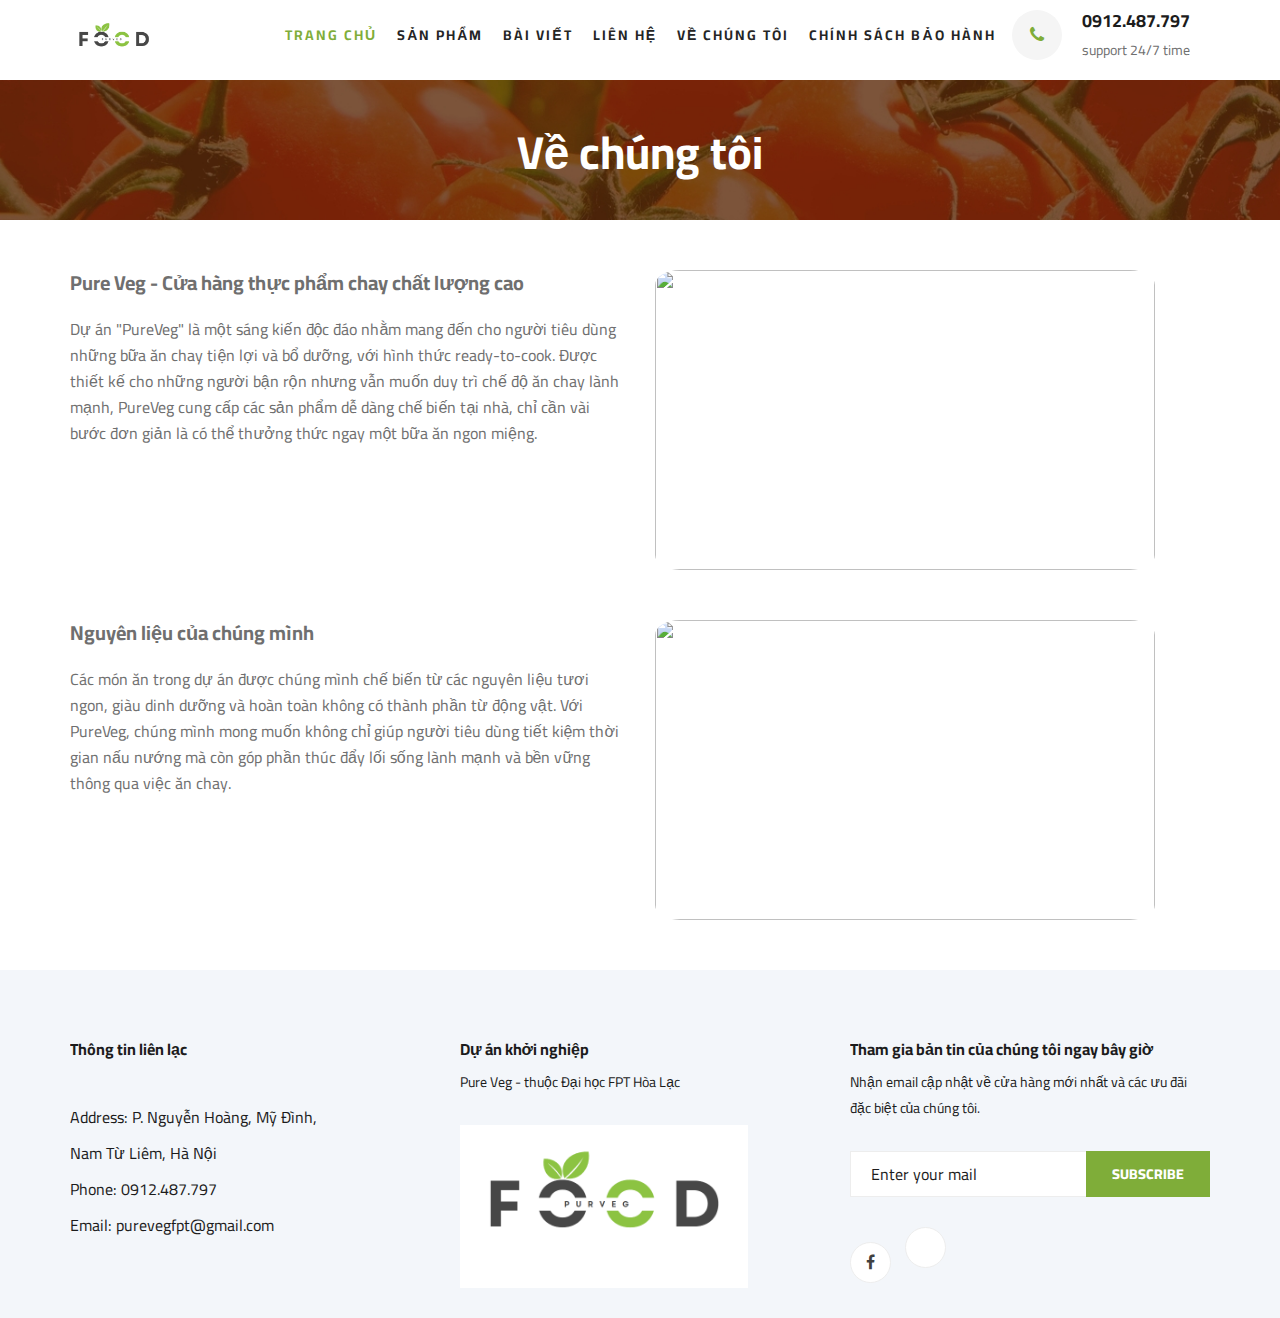
==== commit 84d7ca3d: "Refactor HTML files: Update footer section and add email subscription functionality" ====
--- a/about-us.html
+++ b/about-us.html
@@ -82,7 +82,7 @@
         </nav>
         <div id="mobile-menu-wrap"></div>
         <div class="header__top__right__social">
-            <a href="https://www.facebook.com/PureVegFPT"><i class="fa fa-facebook"></i></a>
+            <a href="https://www.facebook.com/PureVegetarianFPT"><i class="fa fa-facebook"></i></a>
             <a href="#"><i class="fa fa-twitter"></i></a>
             <a href="#"><i class="fa fa-linkedin"></i></a>
             <a href="#"><i class="fa fa-pinterest-p"></i></a>
@@ -140,10 +140,10 @@
         </div>
     </section>
     <section>
-        <div class="container">
-            <div class="row">
-                <div class="col-lg-6">
-                    <p style="font-size: 20px; margin-top: 50px;">Pure Veg - Cửa hàng thực phẩm chay chất lượng cao</p>
+        <div class="container" style="padding-bottom: 50px;">
+            <div class="row">
+                <div class="col-lg-6">
+                    <p style="font-size: 20px; margin-top: 50px; font-weight: bold;">Pure Veg - Cửa hàng thực phẩm chay chất lượng cao</p>
                     <p style="font-size: 16px; margin-top: 20px;">Dự án "PureVeg" là một sáng kiến độc đáo nhằm mang đến
                         cho người tiêu dùng những bữa ăn chay tiện lợi và bổ dưỡng, với hình thức ready-to-cook. Được
                         thiết kế cho những người bận rộn nhưng vẫn muốn duy trì chế độ ăn chay lành mạnh, PureVeg cung
@@ -152,13 +152,13 @@
                 </div>
                 <div class="col-lg-6">
                     <p style="font-size: 20px; margin-top: 50px;"></p>
-                    <img style="width: 500px; height: 300px;" src="https://langchaixua.com/wp-content/uploads/2021/12/cua-hang-thuc-pham-chay-8.jpg" alt="">
+                    <img style="width: 500px; height: 300px; border-radius: 5%;" src="https://langchaixua.com/wp-content/uploads/2021/12/cua-hang-thuc-pham-chay-8.jpg" alt="">
                 </div>
             </div>
             <div class="row">
                 
                 <div class="col-lg-6">
-                    <p style="font-size: 20px; margin-top: 50px;">Nguyên liệu của chúng mình</p>
+                    <p style="font-size: 20px; margin-top: 50px; font-weight: bold;">Nguyên liệu của chúng mình</p>
                     <p style="font-size: 16px; margin-top: 20px;">Các món ăn trong dự án được chúng mình chế biến từ các
                         nguyên liệu tươi ngon, giàu dinh dưỡng và hoàn toàn không có thành phần từ động vật. Với PureVeg,
                         chúng mình mong muốn không chỉ giúp người tiêu dùng tiết kiệm thời gian nấu nướng mà còn góp phần
@@ -167,7 +167,7 @@
 
                 <div class="col-lg-6">
                     <p style="font-size: 20px; margin-top: 50px;"></p>
-                    <img style="width: 500px; height: 300px;" src="https://danviet.mediacdn.vn/296231569849192448/2022/12/20/159771609-2896931810588995-3618458814222607521-n-167149640601359937673.jpg" alt="">
+                    <img style="width: 500px; height: 300px; border-radius: 5%;" src="https://danviet.mediacdn.vn/296231569849192448/2022/12/20/159771609-2896931810588995-3618458814222607521-n-167149640601359937673.jpg" alt="">
                 </div>
             </div>
             
@@ -204,24 +204,62 @@
                     <div class="footer__widget">
                         <h6>Tham gia bản tin của chúng tôi ngay bây giờ</h6>
                         <p>Nhận email cập nhật về cửa hàng mới nhất và các ưu đãi đặc biệt của chúng tôi.</p>
-                        <form action="#">
-                            <input type="text" placeholder="Enter your mail">
+                        <form id="subscribe-form">
+                            <input type="text" id="email" placeholder="Enter your mail" required>
                             <button type="submit" class="site-btn">Subscribe</button>
                         </form>
+                        <div id="message"></div>
+
                         <div class="footer__widget__social">
-                            <a href="https://www.facebook.com/PureVegFPT"><i class="fa fa-facebook"></i></a>
-                            <a href="#"><i class="fa fa-instagram"></i></a>
-                            <a href="#"><i class="fa fa-twitter"></i></a>
-                            <a href="#"><i class="fa fa-pinterest"></i></a>
-                        </div>
-                    </div>
-                </div>
-            </div>
-        </div>
-
+                            <a href="https://www.facebook.com/PureVegetarianFPT"><i class="fa fa-facebook"></i></a>
+                            <a href="https://www.tiktok.com/@vegetarian_foodielife"><i class="fab fa-tiktok"></i></a>
+                        </div>
+                    </div>
+                </div>
+            </div>
         </div>
     </footer>
     <!-- Footer Section End -->
+    
+    <script>
+        document.getElementById('subscribe-form').addEventListener('submit', function (event) {
+            const email = document.getElementById('email').value;
+            event.preventDefault(); // Prevent the form from submitting the traditional way
+
+
+            if (!validateEmail(email)) {
+                //append message to the DOM
+                document.getElementById('message').innerHTML = '<div class="alert alert-danger">Email không hợp lệ</div>';
+                return; email
+            }
+            //Post email to this endpoint https://66da6506f47a05d55be4b315.mockapi.io/MockCRUD/user
+            fetch('https://66da6506f47a05d55be4b315.mockapi.io/MockCRUD/user', {
+                method: 'POST',
+                headers: {
+                    'Content-Type': 'application/json',
+                },
+                body: JSON.stringify({
+                    email: email,
+                }),
+            })
+                .then(response => response.json())
+                .then(data => {
+                    document.getElementById('message').innerHTML = '<div class="alert alert-success">Đăng ký thành công</div>';
+                })
+                .catch((error) => {
+                    document.getElementById('message').innerHTML = '<div class="alert alert-danger">Đăng ký thất bại</div>';
+                });
+
+
+            function validateEmail(email) {
+                const re = /^[^\s@]+@[^\s@]+\.[^\s@]+$/;
+                return re.test(email);
+            }
+
+        });
+
+
+    </script>
 
     <!-- Js Plugins -->
     <script src="js/jquery-3.3.1.min.js"></script>
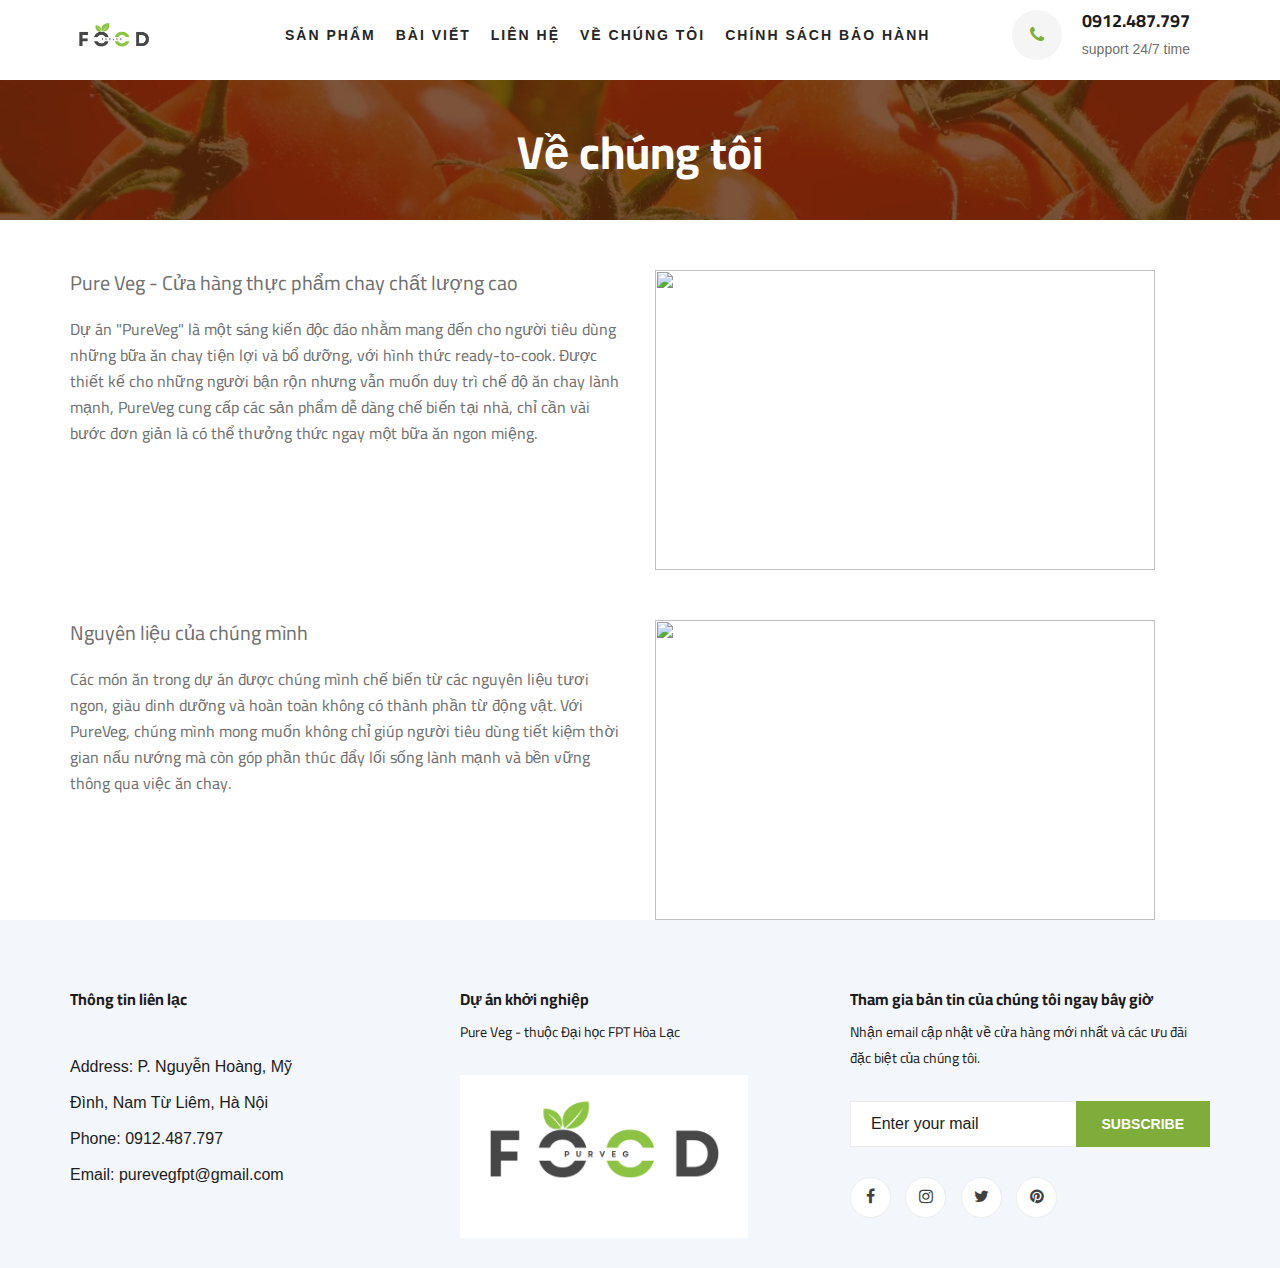
==== commit c71d36a4: "Refactor navigation links in HTML files" ====
--- a/about-us.html
+++ b/about-us.html
@@ -72,7 +72,7 @@
         </div>
         <nav class="humberger__menu__nav mobile-menu">
             <ul>
-                <li class="active"><a href="./index.html">Trang chủ</a></li>
+                
                 <li><a href="./shop-grid.html">Sản phẩm chay</a></li>
                 <li><a href="./blog.html">Bài viết</a></li>
                 <li><a href="./contact.html">Liên hệ</a></li>
@@ -82,7 +82,7 @@
         </nav>
         <div id="mobile-menu-wrap"></div>
         <div class="header__top__right__social">
-            <a href="https://www.facebook.com/PureVegetarianFPT"><i class="fa fa-facebook"></i></a>
+            <a href="https://www.facebook.com/PureVegFPT"><i class="fa fa-facebook"></i></a>
             <a href="#"><i class="fa fa-twitter"></i></a>
             <a href="#"><i class="fa fa-linkedin"></i></a>
             <a href="#"><i class="fa fa-pinterest-p"></i></a>
@@ -103,7 +103,7 @@
                 <div class="col-lg-10">
                     <nav class="header__menu">
                         <ul>
-                            <li class="active"><a href="./index.html">Trang chủ</a></li>
+                            
                             <li><a href="./shop-grid.html">Sản phẩm</a></li>
                             <li><a href="./blog.html">Bài viết</a></li>
                             <li><a href="./contact.html">Liên hệ</a></li>
@@ -140,10 +140,10 @@
         </div>
     </section>
     <section>
-        <div class="container" style="padding-bottom: 50px;">
-            <div class="row">
-                <div class="col-lg-6">
-                    <p style="font-size: 20px; margin-top: 50px; font-weight: bold;">Pure Veg - Cửa hàng thực phẩm chay chất lượng cao</p>
+        <div class="container">
+            <div class="row">
+                <div class="col-lg-6">
+                    <p style="font-size: 20px; margin-top: 50px;">Pure Veg - Cửa hàng thực phẩm chay chất lượng cao</p>
                     <p style="font-size: 16px; margin-top: 20px;">Dự án "PureVeg" là một sáng kiến độc đáo nhằm mang đến
                         cho người tiêu dùng những bữa ăn chay tiện lợi và bổ dưỡng, với hình thức ready-to-cook. Được
                         thiết kế cho những người bận rộn nhưng vẫn muốn duy trì chế độ ăn chay lành mạnh, PureVeg cung
@@ -152,13 +152,13 @@
                 </div>
                 <div class="col-lg-6">
                     <p style="font-size: 20px; margin-top: 50px;"></p>
-                    <img style="width: 500px; height: 300px; border-radius: 5%;" src="https://langchaixua.com/wp-content/uploads/2021/12/cua-hang-thuc-pham-chay-8.jpg" alt="">
+                    <img style="width: 500px; height: 300px;" src="https://langchaixua.com/wp-content/uploads/2021/12/cua-hang-thuc-pham-chay-8.jpg" alt="">
                 </div>
             </div>
             <div class="row">
                 
                 <div class="col-lg-6">
-                    <p style="font-size: 20px; margin-top: 50px; font-weight: bold;">Nguyên liệu của chúng mình</p>
+                    <p style="font-size: 20px; margin-top: 50px;">Nguyên liệu của chúng mình</p>
                     <p style="font-size: 16px; margin-top: 20px;">Các món ăn trong dự án được chúng mình chế biến từ các
                         nguyên liệu tươi ngon, giàu dinh dưỡng và hoàn toàn không có thành phần từ động vật. Với PureVeg,
                         chúng mình mong muốn không chỉ giúp người tiêu dùng tiết kiệm thời gian nấu nướng mà còn góp phần
@@ -167,7 +167,7 @@
 
                 <div class="col-lg-6">
                     <p style="font-size: 20px; margin-top: 50px;"></p>
-                    <img style="width: 500px; height: 300px; border-radius: 5%;" src="https://danviet.mediacdn.vn/296231569849192448/2022/12/20/159771609-2896931810588995-3618458814222607521-n-167149640601359937673.jpg" alt="">
+                    <img style="width: 500px; height: 300px;" src="https://danviet.mediacdn.vn/296231569849192448/2022/12/20/159771609-2896931810588995-3618458814222607521-n-167149640601359937673.jpg" alt="">
                 </div>
             </div>
             
@@ -204,62 +204,24 @@
                     <div class="footer__widget">
                         <h6>Tham gia bản tin của chúng tôi ngay bây giờ</h6>
                         <p>Nhận email cập nhật về cửa hàng mới nhất và các ưu đãi đặc biệt của chúng tôi.</p>
-                        <form id="subscribe-form">
-                            <input type="text" id="email" placeholder="Enter your mail" required>
+                        <form action="#">
+                            <input type="text" placeholder="Enter your mail">
                             <button type="submit" class="site-btn">Subscribe</button>
                         </form>
-                        <div id="message"></div>
-
                         <div class="footer__widget__social">
-                            <a href="https://www.facebook.com/PureVegetarianFPT"><i class="fa fa-facebook"></i></a>
-                            <a href="https://www.tiktok.com/@vegetarian_foodielife"><i class="fab fa-tiktok"></i></a>
-                        </div>
-                    </div>
-                </div>
-            </div>
+                            <a href="https://www.facebook.com/PureVegFPT"><i class="fa fa-facebook"></i></a>
+                            <a href="#"><i class="fa fa-instagram"></i></a>
+                            <a href="#"><i class="fa fa-twitter"></i></a>
+                            <a href="#"><i class="fa fa-pinterest"></i></a>
+                        </div>
+                    </div>
+                </div>
+            </div>
+        </div>
+
         </div>
     </footer>
     <!-- Footer Section End -->
-    
-    <script>
-        document.getElementById('subscribe-form').addEventListener('submit', function (event) {
-            const email = document.getElementById('email').value;
-            event.preventDefault(); // Prevent the form from submitting the traditional way
-
-
-            if (!validateEmail(email)) {
-                //append message to the DOM
-                document.getElementById('message').innerHTML = '<div class="alert alert-danger">Email không hợp lệ</div>';
-                return; email
-            }
-            //Post email to this endpoint https://66da6506f47a05d55be4b315.mockapi.io/MockCRUD/user
-            fetch('https://66da6506f47a05d55be4b315.mockapi.io/MockCRUD/user', {
-                method: 'POST',
-                headers: {
-                    'Content-Type': 'application/json',
-                },
-                body: JSON.stringify({
-                    email: email,
-                }),
-            })
-                .then(response => response.json())
-                .then(data => {
-                    document.getElementById('message').innerHTML = '<div class="alert alert-success">Đăng ký thành công</div>';
-                })
-                .catch((error) => {
-                    document.getElementById('message').innerHTML = '<div class="alert alert-danger">Đăng ký thất bại</div>';
-                });
-
-
-            function validateEmail(email) {
-                const re = /^[^\s@]+@[^\s@]+\.[^\s@]+$/;
-                return re.test(email);
-            }
-
-        });
-
-
-    </script>
 
     <!-- Js Plugins -->
     <script src="js/jquery-3.3.1.min.js"></script>
--- a/css/style.css
+++ b/css/style.css
@@ -33,9 +33,8 @@
 html,
 body {
 	height: 100%;
-	font-family: "Cairo", sans-serif;
+	font-family: "Roboto", sans-serif;
 	-webkit-font-smoothing: antialiased;
-	font-smoothing: antialiased;
 }
 
 h1,
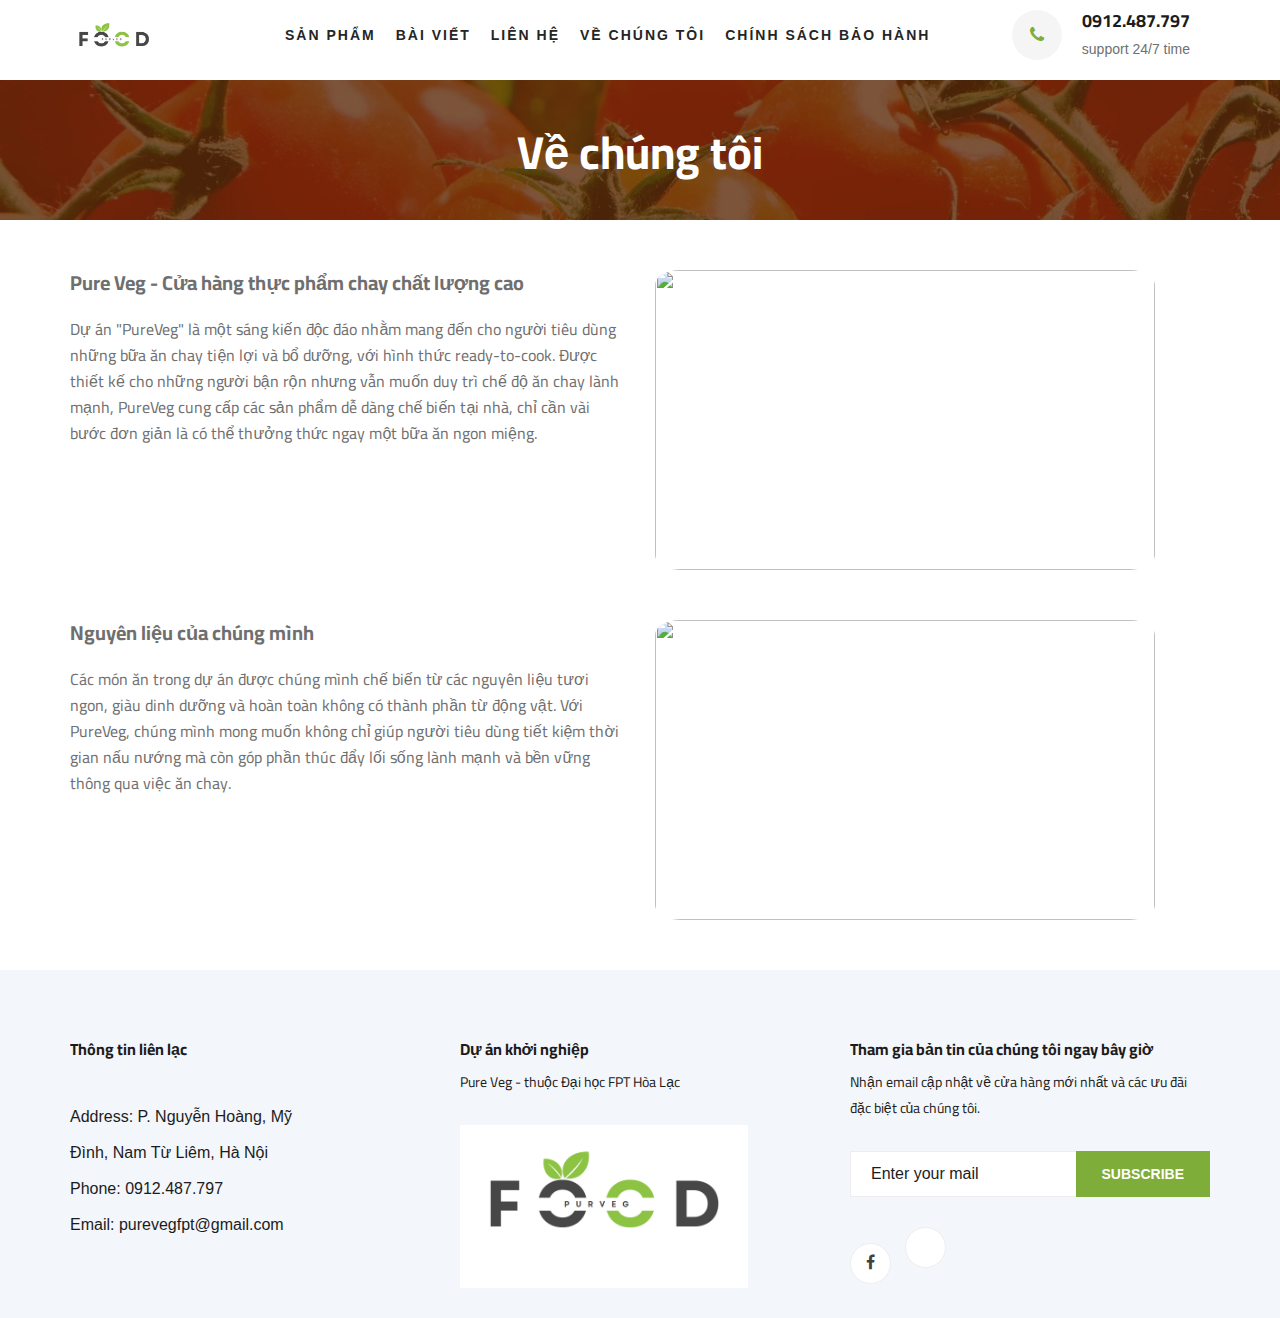
==== commit eefd5abd: "Merge branch 'master' of https://github.com/BETUANMINH/PureVegStaticWeb" ====
--- a/about-us.html
+++ b/about-us.html
@@ -8,7 +8,9 @@
     <meta name="viewport" content="width=device-width, initial-scale=1.0">
     <meta http-equiv="X-UA-Compatible" content="ie=edge">
     <title>Pure Veg</title>
-
+    <link rel="stylesheet" href="https://cdnjs.cloudflare.com/ajax/libs/font-awesome/5.15.3/css/all.min.css"
+        integrity="sha512-iBBXm8fW90+nuLcSKlbmrPcLa0OT92xO1BIsZ+ywDWZCvqsWgccV3gFoRBv0z+8dLJgyAHIhR35VZc2oM/gI1w=="
+        crossorigin="anonymous" />
     <!-- Google Font -->
     <link href="https://fonts.googleapis.com/css2?family=Cairo:wght@200;300;400;600;900&display=swap" rel="stylesheet">
 
@@ -82,7 +84,7 @@
         </nav>
         <div id="mobile-menu-wrap"></div>
         <div class="header__top__right__social">
-            <a href="https://www.facebook.com/PureVegFPT"><i class="fa fa-facebook"></i></a>
+            <a href="https://www.facebook.com/PureVegetarianFPT"><i class="fa fa-facebook"></i></a>
             <a href="#"><i class="fa fa-twitter"></i></a>
             <a href="#"><i class="fa fa-linkedin"></i></a>
             <a href="#"><i class="fa fa-pinterest-p"></i></a>
@@ -140,10 +142,10 @@
         </div>
     </section>
     <section>
-        <div class="container">
-            <div class="row">
-                <div class="col-lg-6">
-                    <p style="font-size: 20px; margin-top: 50px;">Pure Veg - Cửa hàng thực phẩm chay chất lượng cao</p>
+        <div class="container" style="padding-bottom: 50px;">
+            <div class="row">
+                <div class="col-lg-6">
+                    <p style="font-size: 20px; margin-top: 50px; font-weight: bold;">Pure Veg - Cửa hàng thực phẩm chay chất lượng cao</p>
                     <p style="font-size: 16px; margin-top: 20px;">Dự án "PureVeg" là một sáng kiến độc đáo nhằm mang đến
                         cho người tiêu dùng những bữa ăn chay tiện lợi và bổ dưỡng, với hình thức ready-to-cook. Được
                         thiết kế cho những người bận rộn nhưng vẫn muốn duy trì chế độ ăn chay lành mạnh, PureVeg cung
@@ -152,13 +154,13 @@
                 </div>
                 <div class="col-lg-6">
                     <p style="font-size: 20px; margin-top: 50px;"></p>
-                    <img style="width: 500px; height: 300px;" src="https://langchaixua.com/wp-content/uploads/2021/12/cua-hang-thuc-pham-chay-8.jpg" alt="">
+                    <img style="width: 500px; height: 300px; border-radius: 5%;" src="https://langchaixua.com/wp-content/uploads/2021/12/cua-hang-thuc-pham-chay-8.jpg" alt="">
                 </div>
             </div>
             <div class="row">
                 
                 <div class="col-lg-6">
-                    <p style="font-size: 20px; margin-top: 50px;">Nguyên liệu của chúng mình</p>
+                    <p style="font-size: 20px; margin-top: 50px; font-weight: bold;">Nguyên liệu của chúng mình</p>
                     <p style="font-size: 16px; margin-top: 20px;">Các món ăn trong dự án được chúng mình chế biến từ các
                         nguyên liệu tươi ngon, giàu dinh dưỡng và hoàn toàn không có thành phần từ động vật. Với PureVeg,
                         chúng mình mong muốn không chỉ giúp người tiêu dùng tiết kiệm thời gian nấu nướng mà còn góp phần
@@ -167,7 +169,7 @@
 
                 <div class="col-lg-6">
                     <p style="font-size: 20px; margin-top: 50px;"></p>
-                    <img style="width: 500px; height: 300px;" src="https://danviet.mediacdn.vn/296231569849192448/2022/12/20/159771609-2896931810588995-3618458814222607521-n-167149640601359937673.jpg" alt="">
+                    <img style="width: 500px; height: 300px; border-radius: 5%;" src="https://danviet.mediacdn.vn/296231569849192448/2022/12/20/159771609-2896931810588995-3618458814222607521-n-167149640601359937673.jpg" alt="">
                 </div>
             </div>
             
@@ -204,24 +206,62 @@
                     <div class="footer__widget">
                         <h6>Tham gia bản tin của chúng tôi ngay bây giờ</h6>
                         <p>Nhận email cập nhật về cửa hàng mới nhất và các ưu đãi đặc biệt của chúng tôi.</p>
-                        <form action="#">
-                            <input type="text" placeholder="Enter your mail">
+                        <form id="subscribe-form">
+                            <input type="text" id="email" placeholder="Enter your mail" required>
                             <button type="submit" class="site-btn">Subscribe</button>
                         </form>
+                        <div id="message"></div>
+
                         <div class="footer__widget__social">
-                            <a href="https://www.facebook.com/PureVegFPT"><i class="fa fa-facebook"></i></a>
-                            <a href="#"><i class="fa fa-instagram"></i></a>
-                            <a href="#"><i class="fa fa-twitter"></i></a>
-                            <a href="#"><i class="fa fa-pinterest"></i></a>
-                        </div>
-                    </div>
-                </div>
-            </div>
-        </div>
-
+                            <a href="https://www.facebook.com/PureVegetarianFPT"><i class="fa fa-facebook"></i></a>
+                            <a href="https://www.tiktok.com/@vegetarian_foodielife"><i class="fab fa-tiktok"></i></a>
+                        </div>
+                    </div>
+                </div>
+            </div>
         </div>
     </footer>
     <!-- Footer Section End -->
+    
+    <script>
+        document.getElementById('subscribe-form').addEventListener('submit', function (event) {
+            const email = document.getElementById('email').value;
+            event.preventDefault(); // Prevent the form from submitting the traditional way
+
+
+            if (!validateEmail(email)) {
+                //append message to the DOM
+                document.getElementById('message').innerHTML = '<div class="alert alert-danger">Email không hợp lệ</div>';
+                return; email
+            }
+            //Post email to this endpoint https://66da6506f47a05d55be4b315.mockapi.io/MockCRUD/user
+            fetch('https://66da6506f47a05d55be4b315.mockapi.io/MockCRUD/user', {
+                method: 'POST',
+                headers: {
+                    'Content-Type': 'application/json',
+                },
+                body: JSON.stringify({
+                    email: email,
+                }),
+            })
+                .then(response => response.json())
+                .then(data => {
+                    document.getElementById('message').innerHTML = '<div class="alert alert-success">Đăng ký thành công</div>';
+                })
+                .catch((error) => {
+                    document.getElementById('message').innerHTML = '<div class="alert alert-danger">Đăng ký thất bại</div>';
+                });
+
+
+            function validateEmail(email) {
+                const re = /^[^\s@]+@[^\s@]+\.[^\s@]+$/;
+                return re.test(email);
+            }
+
+        });
+
+
+    </script>
 
     <!-- Js Plugins -->
     <script src="js/jquery-3.3.1.min.js"></script>
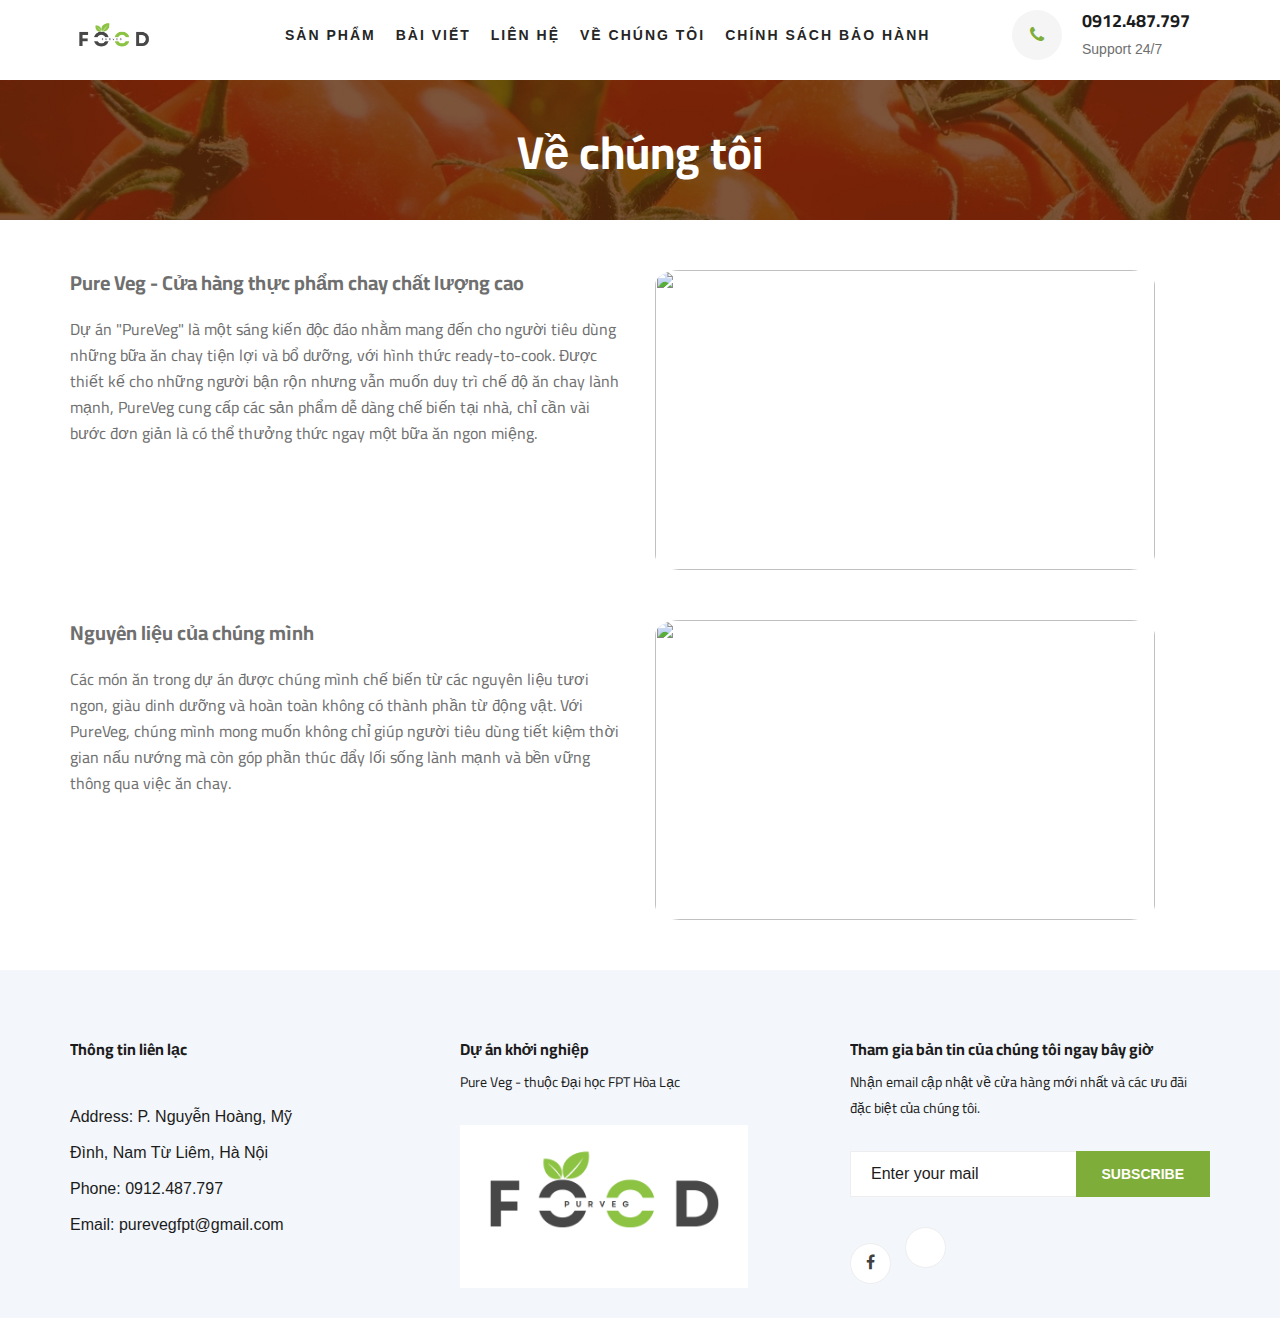
==== commit caa2caec: "Refactor support phone number in HTML files" ====
--- a/about-us.html
+++ b/about-us.html
@@ -118,7 +118,7 @@
                         </div>
                         <div class="hero__search__phone__text">
                             <h5>0912.487.797</h5>
-                            <span>support 24/7 time</span>
+                            <span>Support 24/7</span>
                         </div>
                 </div>
                 </nav>
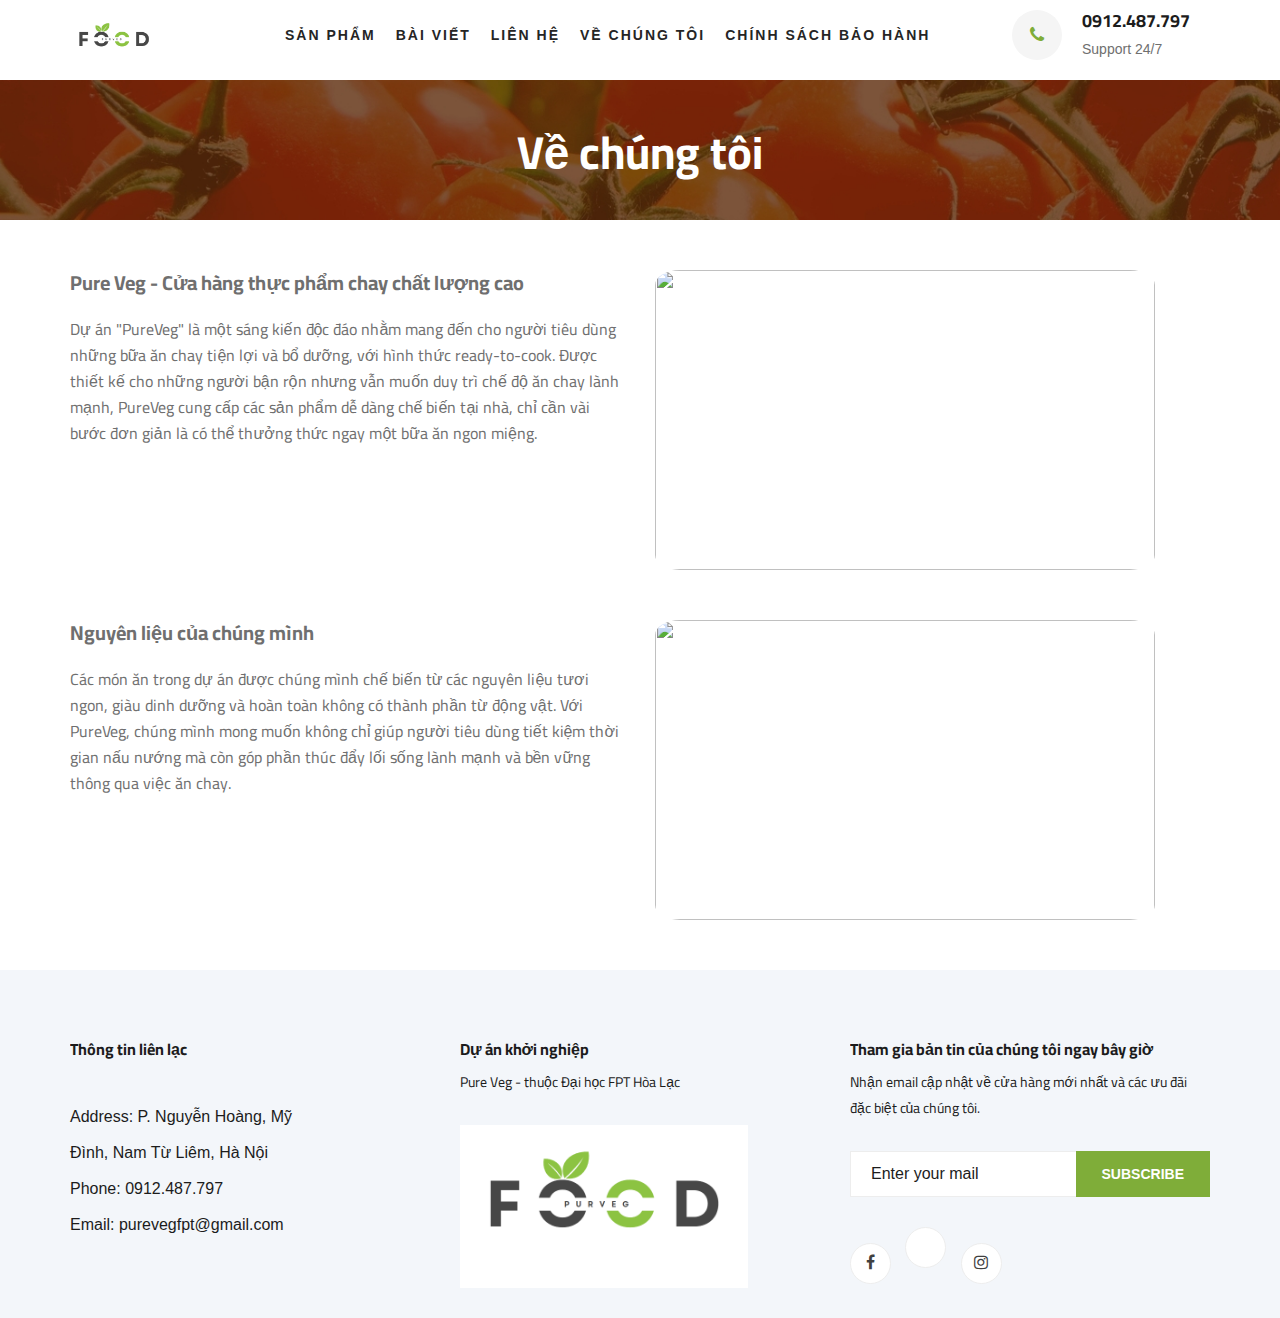
==== commit e874b444: "Refactor social media links in HTML files" ====
--- a/about-us.html
+++ b/about-us.html
@@ -215,6 +215,7 @@
                         <div class="footer__widget__social">
                             <a href="https://www.facebook.com/PureVegetarianFPT"><i class="fa fa-facebook"></i></a>
                             <a href="https://www.tiktok.com/@vegetarian_foodielife"><i class="fab fa-tiktok"></i></a>
+                            <a href="https://www.instagram.com/pureveg.fpt"><i class="fa fa-instagram"></i></a>
                         </div>
                     </div>
                 </div>
